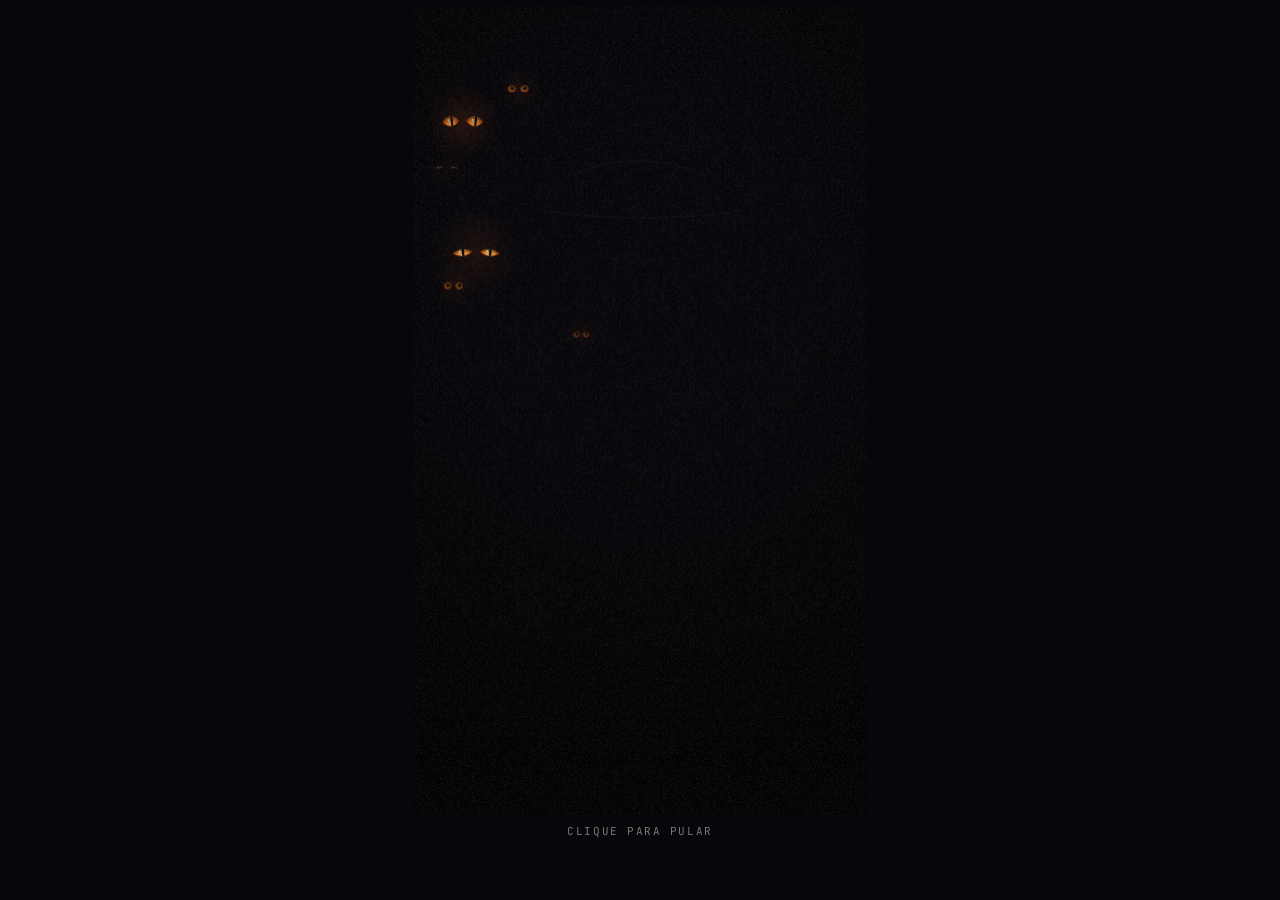
==== convite-halloween-pronto-pra-arrastar/index.html @ 092eeaee "Adiciona convite da Festa de Halloween (HTML animado + PNG para WhatsApp) Olho de monstro que segue " ====
<!doctype html>
<html lang="pt-BR">
<head>
<meta charset="utf-8">
<meta name="viewport" content="width=device-width, initial-scale=1, viewport-fit=cover">
<title>Festa de Halloween · Colégio Politécnico</title>
<meta name="description" content="Quinta-feira, 29/10, às 14h, no Anfiteatro do Colégio Politécnico. Venha fantasiado e leve um alimento para compartilhar.">
<meta property="og:title" content="Festa de Halloween · Colégio Politécnico">
<meta property="og:description" content="Quinta, 29/10, 14h · Anfiteatro. Venha fantasiado e leve um alimento para compartilhar.">
<meta name="theme-color" content="#07060a">
<style>
@font-face{font-family:"Big Shoulders Display";src:url([data-uri]) format("woff2");font-weight:100 900;font-display:block}
@font-face{font-family:"Instrument Serif";src:url([data-uri]) format("woff2");font-style:normal;font-weight:400;font-display:block}
@font-face{font-family:"Instrument Serif";src:url([data-uri]) format("woff2");font-style:italic;font-weight:400;font-display:block}
@font-face{font-family:"JetBrains Mono";src:url([data-uri]) format("woff2");font-weight:100 800;font-display:block}
:root{--ink:#07060a;--bone:#efe8d8;--ember:#ff6a1a}
*{box-sizing:border-box}
html,body{margin:0;height:100%;background:var(--ink);color:var(--bone);overflow:hidden}
body{height:100vh;height:100dvh;display:flex;flex-direction:column;align-items:center;justify-content:center;gap:12px;font-family:"JetBrains Mono",ui-monospace,monospace;-webkit-tap-highlight-color:transparent;-webkit-user-select:none;user-select:none}
#poster{display:block;touch-action:none;cursor:crosshair;background:var(--ink)}
.dock{display:flex;flex-direction:column;align-items:center;gap:10px;min-height:68px}
.hint{font:400 11px/1 "JetBrains Mono",monospace;letter-spacing:.14em;text-transform:uppercase;color:rgba(239,232,216,.5);opacity:0;transition:opacity 1.2s ease}
.hint.on{opacity:1}
.bar{display:flex;gap:8px;opacity:0;transform:translateY(6px);transition:opacity .9s ease,transform .9s ease;pointer-events:none}
.bar.on{opacity:1;transform:none;pointer-events:auto}
.bar button{appearance:none;margin:0;font:500 11px/1 "JetBrains Mono",monospace;letter-spacing:.16em;text-transform:uppercase;color:var(--bone);background:rgba(239,232,216,.03);border:1px solid rgba(239,232,216,.24);padding:12px 15px;border-radius:2px;cursor:pointer;transition:border-color .2s,background .2s,color .2s}
.bar button:hover{border-color:var(--ember);color:#fff}
.bar button.primary{background:var(--ember);border-color:var(--ember);color:#160702}
.bar button.primary:hover{background:#ff7d36;color:#160702}
.bar button[hidden]{display:none}
.bar button:disabled{opacity:.55;cursor:progress}
.toast{position:fixed;left:50%;top:14px;transform:translate(-50%,-8px);font:500 11px/1.2 "JetBrains Mono",monospace;letter-spacing:.12em;text-transform:uppercase;color:var(--bone);background:rgba(10,8,12,.88);border:1px solid rgba(239,232,216,.18);padding:10px 14px;border-radius:2px;opacity:0;transition:opacity .3s ease,transform .3s ease;pointer-events:none;white-space:nowrap}
.toast.on{opacity:1;transform:translate(-50%,0)}
</style>
</head>
<body>
<canvas id="poster" role="img" aria-label="Convite: Festa de Halloween do Colégio Politécnico, Ensino Médio. Quinta-feira, 29 de outubro, às 14h, no Anfiteatro do Colégio Politécnico. Lanche coletivo: cada participante deve levar um alimento para compartilhar. Fantasias: participe fantasiado, as melhores serão premiadas. Para o corpo docente, a direção e os estudantes do Ensino Médio."></canvas>
<div class="dock">
  <div class="hint" id="hint"></div>
  <div class="bar" id="bar">
    <button class="primary" id="share" hidden>Enviar no WhatsApp</button>
    <button id="save">Baixar PNG</button>
  </div>
</div>
<div class="toast" id="toast"></div>
<script>
(() => {
'use strict';

/* ---------- constantes ---------- */
const W = 1080, H = 1920, TAU = Math.PI * 2;
const INK = '#07060a', BONE = '#efe8d8', EMBER = '#ff6a1a';
const FD = '"Big Shoulders Display", Impact, sans-serif';
const FS = '"Instrument Serif", Georgia, serif';
const FM = '"JetBrains Mono", ui-monospace, monospace';
const FILE = 'convite-halloween-politecnico.png';
const SHARE_TEXT = 'Festa de Halloween · quinta, 29/10, às 14h, no Anfiteatro do Colégio Politécnico. Venha fantasiado e leve um alimento para compartilhar!';
const REDUCED = matchMedia('(prefers-reduced-motion: reduce)').matches;
const INTRO = 5.0;
const TOUCH = matchMedia('(pointer: coarse)').matches;

const clamp = (v, a, b) => Math.max(a, Math.min(b, v));
const lerp = (a, b, t) => a + (b - a) * t;
const span = (t, a, b) => clamp((t - a) / (b - a), 0, 1);
const ease = t => 1 - Math.pow(1 - clamp(t, 0, 1), 3);
const easeIO = t => { t = clamp(t, 0, 1); return t < .5 ? 4 * t * t * t : 1 - Math.pow(-2 * t + 2, 3) / 2; };
const bump = (t, a, b) => { const p = span(t, a, b); return Math.sin(p * Math.PI); };
const rng = seed => () => { seed |= 0; seed = seed + 0x6D2B79F5 | 0; let t = Math.imul(seed ^ seed >>> 15, 1 | seed); t = t + Math.imul(t ^ t >>> 7, 61 | t) ^ t; return ((t ^ t >>> 14) >>> 0) / 4294967296; };
const layer = (w, h) => { const c = document.createElement('canvas'); c.width = Math.max(1, Math.round(w)); c.height = Math.max(1, Math.round(h)); return c; };
const bone = a => `rgba(239,232,216,${a})`;

/* texto com espaçamento entre letras (canvas não tem tracking em todo navegador) */
function spaced(x, str, px, py, track, align = 'left') {
  x.textAlign = 'left';
  const ch = [...str], ws = ch.map(c => x.measureText(c).width);
  const total = ws.reduce((a, b) => a + b, 0) + track * (ch.length - 1);
  let cx = align === 'center' ? px - total / 2 : align === 'right' ? px - total : px;
  ch.forEach((c, i) => { x.fillText(c, cx, py); cx += ws[i] + track; });
  return total;
}

/* ---------- layout (depende das métricas das fontes) ---------- */
let L;
function makeLayout() {
  const m = layer(4, 4).getContext('2d');
  const M = 72, CW = W - M * 2;
  const capOf = (font, s = 'H') => { m.font = font; return m.measureText(s).actualBoundingBoxAscent; };

  m.font = `900 100px ${FD}`;
  const tm = m.measureText('HALLOWEEN');
  const TS = 100 * CW / (tm.actualBoundingBoxLeft + tm.actualBoundingBoxRight);
  m.font = `900 ${TS}px ${FD}`;
  const t2 = m.measureText('HALLOWEEN');
  const titleX = W / 2 - (t2.actualBoundingBoxRight - t2.actualBoundingBoxLeft) / 2;
  const titleCap = t2.actualBoundingBoxAscent;
  const VS = 150, valCap = capOf(`900 ${VS}px ${FD}`, '2914');

  const Y = {};
  Y.festa = capOf(`italic 78px ${FS}`, 'F');
  Y.title = Y.festa + 34 + titleCap;
  Y.tag = Y.title + 84;
  Y.rule1 = Y.tag + 50;
  Y.dLabel = Y.rule1 + 50;
  Y.dValue = Y.dLabel + 28 + valCap;
  Y.rule2 = Y.dValue + 38;
  Y.local = Y.rule2 + 60;
  Y.rule3 = Y.local + 36;
  Y.nLabel = Y.rule3 + 54;
  Y.n1 = Y.nLabel + 54;
  Y.n2 = Y.n1 + 46;
  Y.rule4 = Y.n2 + 38;
  Y.foot = Y.rule4 + 60;
  const off = H - 104 - (Y.foot + 10);
  for (const k in Y) Y[k] += off;
  Y.top = 124; Y.topRule = 152;

  const z0 = Y.topRule + 24, z1 = Y.festa - 54 - 30;
  const cx = W / 2, cy = Math.round((z0 + z1) / 2);
  const R = Math.min((z1 - z0) / 2 - 48, 400);
  const ew = R * 0.92, eh = ew * 0.48, ri = eh * 0.95;
  L = { M, CW, TS, titleX, VS, Y, z0, z1, eye: { cx, cy, R, ew, eh, ri, mx: ew * 0.42, my: eh * 0.22 } };
}

/* ---------- olhinhos no escuro ---------- */
// x, deslocamento vertical a partir do centro do olho grande, tamanho, tipo, brilho
const EYE_SPOTS = [
  [118, -211, 21, 'slit', .9], [250, -289, 12, 'round', .5], [80, -101, 13, 'narrow', .55],
  [150, 101, 24, 'slit', .95], [96, 179, 11, 'round', .4], [60, -261, 8, 'round', .3],
  [940, -181, 20, 'round', .8], [1010, -81, 10, 'slit', .45], [930, 114, 25, 'slit', .95],
  [1000, 229, 11, 'narrow', .45], [790, 279, 15, 'round', .6], [700, -297, 9, 'narrow', .35],
  [400, 295, 9, 'round', .3]
];
let EYES = [];
function makeEyes() {
  const r = rng(29);
  EYES = EYE_SPOTS.map(([x, dy, s, kind, b], i) => ({
    x, y: L.eye.cy + dy, s, kind, b,
    st: { base: 0, open: 0, lx: 0, ly: 0, blinkAt: 0, blinkStart: -1e9, shyUntil: 0, delay: .35 + r() * 1.7, phase: r() * TAU }
  }));
}

/* ---------- texturas ---------- */
function makeIris(ri, sc) {
  const S = Math.ceil(ri * 2 * sc) + 2, c = layer(S, S), x = c.getContext('2d');
  const r = rng(1029);
  x.scale(sc, sc); x.translate(ri + 1 / sc, ri + 1 / sc);
  let g = x.createRadialGradient(0, 0, 0, 0, 0, ri);
  [[0, '#fff4c8'], [.1, '#ffe27e'], [.28, '#ffae30'], [.5, '#ff7615'], [.7, '#dc4b07'], [.85, '#7c1e02'], [.94, '#2d0900'], [1, '#130300']]
    .forEach(([o, col]) => g.addColorStop(o, col));
  x.fillStyle = g; x.beginPath(); x.arc(0, 0, ri, 0, TAU); x.fill();
  x.save(); x.beginPath(); x.arc(0, 0, ri, 0, TAU); x.clip();
  x.lineCap = 'round';
  for (let i = 0; i < 1500; i++) {
    const a = r() * TAU, r0 = ri * (.05 + r() * .3), r1 = ri * (.5 + r() * .48);
    const bend = (r() - .5) * .2, mid = (r0 + r1) / 2, light = r() < .55;
    x.strokeStyle = light
      ? `rgba(255,${190 + (r() * 60 | 0)},${100 + (r() * 100 | 0)},${.04 + r() * .17})`
      : `rgba(${60 + (r() * 50 | 0)},${8 + (r() * 20 | 0)},0,${.06 + r() * .24})`;
    x.lineWidth = (.35 + r() * (light ? 1.1 : 1.7)) * ri / 150;
    x.beginPath();
    x.moveTo(Math.cos(a) * r0, Math.sin(a) * r0);
    x.quadraticCurveTo(Math.cos(a + bend) * mid, Math.sin(a + bend) * mid, Math.cos(a + bend * .4) * r1, Math.sin(a + bend * .4) * r1);
    x.stroke();
  }
  for (let i = 0; i < 80; i++) {
    const a = r() * TAU, rr = ri * (.46 + r() * .42);
    x.save(); x.translate(Math.cos(a) * rr, Math.sin(a) * rr); x.rotate(a);
    x.fillStyle = `rgba(48,8,0,${.12 + r() * .24})`;
    x.beginPath(); x.ellipse(0, 0, ri * (.02 + r() * .05), ri * (.007 + r() * .016), 0, 0, TAU); x.fill();
    x.restore();
  }
  x.beginPath();
  for (let i = 0; i <= 200; i++) {
    const a = i / 200 * TAU, rr = ri * (.4 + .035 * Math.sin(a * 9 + 1.3) + .018 * Math.sin(a * 23 + .4));
    i ? x.lineTo(Math.cos(a) * rr, Math.sin(a) * rr) : x.moveTo(Math.cos(a) * rr, Math.sin(a) * rr);
  }
  x.closePath(); x.strokeStyle = 'rgba(255,228,160,.36)'; x.lineWidth = ri * .012; x.stroke();
  x.globalCompositeOperation = 'lighter';
  g = x.createRadialGradient(0, 0, 0, 0, 0, ri * .5);
  g.addColorStop(0, 'rgba(255,205,100,.34)'); g.addColorStop(1, 'rgba(255,140,40,0)');
  x.fillStyle = g; x.fillRect(-ri, -ri, ri * 2, ri * 2);
  g = x.createRadialGradient(0, ri * .62, 0, 0, ri * .62, ri * .62);
  g.addColorStop(0, 'rgba(255,186,80,.26)'); g.addColorStop(1, 'rgba(255,140,40,0)');
  x.fillStyle = g; x.fillRect(-ri, -ri, ri * 2, ri * 2);
  x.globalCompositeOperation = 'source-over';
  g = x.createRadialGradient(0, 0, ri * .78, 0, 0, ri);
  g.addColorStop(0, 'rgba(10,2,0,0)'); g.addColorStop(.7, 'rgba(10,2,0,.5)'); g.addColorStop(1, 'rgba(5,1,0,.96)');
  x.fillStyle = g; x.fillRect(-ri, -ri, ri * 2, ri * 2);
  x.restore();
  return c;
}

function makeSclera(ew, eh, sc) {
  const w = ew * 2, h = eh * 2.4, c = layer(w * sc, h * sc), x = c.getContext('2d');
  const r = rng(31);
  x.scale(sc, sc);
  const cx = ew, cy = h / 2;
  x.save(); x.translate(cx, cy); x.scale(1, .55);
  const g = x.createRadialGradient(0, 0, 0, 0, 0, ew);
  g.addColorStop(0, '#7e2709'); g.addColorStop(.42, '#4c1305'); g.addColorStop(.78, '#1f0703'); g.addColorStop(1, '#0a0202');
  x.fillStyle = g; x.fillRect(-ew, -h, w, h * 2);
  x.restore();
  x.lineCap = 'round';
  const vein = (px, py, ang, wd, steps) => {
    for (let s = 0; s < steps && wd > .25; s++) {
      const len = ew * .028 * (.6 + r());
      const nx = px + Math.cos(ang) * len, ny = py + Math.sin(ang) * len;
      x.lineWidth = wd; x.beginPath(); x.moveTo(px, py); x.lineTo(nx, ny); x.stroke();
      px = nx; py = ny; ang += (r() - .5) * .7; wd *= .93;
      if (r() < .1) vein(px, py, ang + (r() < .5 ? -.7 : .7), wd * .7, steps * .5 | 0);
    }
  };
  for (let i = 0; i < 26; i++) {
    const side = i % 2 ? 1 : -1;
    x.strokeStyle = `rgba(${150 + (r() * 70 | 0)},${18 + (r() * 24 | 0)},8,${.22 + r() * .3})`;
    vein(cx + side * ew * (.97 - r() * .12), cy + (r() - .5) * eh * 1.1, (side > 0 ? Math.PI : 0) + (r() - .5) * .9, (1.2 + r() * 1.3) * ew / 260, 14 + (r() * 18 | 0));
  }
  return c;
}

function makeGrain(amp = 14) {
  const S = 256, c = layer(S, S), x = c.getContext('2d'), img = x.createImageData(S, S), d = img.data;
  const r = rng(77);
  for (let i = 0; i < d.length; i += 4) {
    const v = r(), on = v > .5 ? 255 : 0;
    d[i] = d[i + 1] = d[i + 2] = on; d[i + 3] = (Math.abs(v - .5) * 2) * amp | 0;
  }
  x.putImageData(img, 0, 0);
  return c;
}

/* ---------- camadas estáticas: diagrama técnico e tipografia ---------- */
function drawRegMark(x, px, py) {
  x.beginPath(); x.arc(px, py, 9, 0, TAU);
  x.moveTo(px - 16, py); x.lineTo(px + 16, py); x.moveTo(px, py - 16); x.lineTo(px, py + 16);
  x.stroke();
}

function annotation(x, ang, dir, text, below) {
  const { cx, cy, R } = L.eye;
  const p0 = [cx + Math.cos(ang) * (R + 30), cy + Math.sin(ang) * (R + 30)];
  const p1 = [p0[0] + dir * 34, p0[1] + (below ? 34 : -34)];
  const end = dir > 0 ? W - L.M : L.M;
  x.strokeStyle = bone(.34); x.lineWidth = 1.2;
  x.beginPath(); x.moveTo(p0[0], p0[1]); x.lineTo(p1[0], p1[1]); x.lineTo(end, p1[1]); x.stroke();
  x.fillStyle = EMBER; x.beginPath(); x.arc(p0[0], p0[1], 3.5, 0, TAU); x.fill();
  x.fillStyle = bone(.6); x.font = `500 17px ${FM}`;
  spaced(x, text, end, p1[1] + (below ? 30 : -14), 2.6, dir > 0 ? 'right' : 'left');
}

function drawDiagram(x) {
  const { cx, cy, R } = L.eye, M = L.M;
  x.save();
  x.lineCap = 'butt';
  x.strokeStyle = bone(.3); x.lineWidth = 1.3;
  x.beginPath(); x.arc(cx, cy, R, 0, TAU); x.stroke();
  for (let d = 0; d < 360; d += 2) {
    const a = d * Math.PI / 180, major = d % 30 === 0, mid = d % 10 === 0;
    const r0 = R + 6, r1 = R + (major ? 24 : mid ? 15 : 10);
    x.strokeStyle = bone(major ? .62 : mid ? .38 : .2);
    x.beginPath(); x.moveTo(cx + Math.cos(a) * r0, cy + Math.sin(a) * r0); x.lineTo(cx + Math.cos(a) * r1, cy + Math.sin(a) * r1); x.stroke();
  }
  // mira horizontal com régua
  x.strokeStyle = bone(.22); x.lineWidth = 1.2;
  x.beginPath();
  x.moveTo(M, cy); x.lineTo(cx - R - 40, cy);
  x.moveTo(cx + R + 40, cy); x.lineTo(W - M, cy);
  x.stroke();
  x.strokeStyle = bone(.16);
  x.beginPath();
  for (let px = M; px <= cx - R - 44; px += 16) { x.moveTo(px, cy - 4); x.lineTo(px, cy + 4); }
  for (let px = W - M; px >= cx + R + 44; px -= 16) { x.moveTo(px, cy - 4); x.lineTo(px, cy + 4); }
  x.stroke();
  x.strokeStyle = bone(.45);
  x.beginPath(); x.moveTo(M, cy - 11); x.lineTo(M, cy + 11); x.moveTo(W - M, cy - 11); x.lineTo(W - M, cy + 11); x.stroke();
  annotation(x, -50 * Math.PI / 180, 1, 'ALVO: SUA FANTASIA', false);
  annotation(x, 140 * Math.PI / 180, -1, 'FIG. 01 — O OBSERVADOR', true);
  // marcas de registro
  x.strokeStyle = bone(.28); x.lineWidth = 1;
  drawRegMark(x, 40, 40); drawRegMark(x, W - 40, 40); drawRegMark(x, 40, H - 40); drawRegMark(x, W - 40, H - 40);
  x.restore();
}

function rule(x, y) { x.fillStyle = bone(.22); x.fillRect(L.M, y, L.CW, 1.3); }

const GROUPS = [
  { t0: 2.9, draw(x) {
    x.font = `500 26px ${FM}`; x.fillStyle = bone(.84);
    spaced(x, 'COLÉGIO POLITÉCNICO', L.M, L.Y.top, 4.6);
    spaced(x, 'ENSINO MÉDIO', W - L.M, L.Y.top, 4.6, 'right');
    rule(x, L.Y.topRule);
    x.fillStyle = EMBER; x.fillRect(L.M, L.Y.topRule - 3, 40, 3); x.fillRect(W - L.M - 40, L.Y.topRule - 3, 40, 3);
  } },
  { t0: 3.05, draw(x) {
    x.font = `italic 78px ${FS}`; x.fillStyle = BONE; x.textAlign = 'center';
    x.fillText('Festa de', W / 2, L.Y.festa);
  } },
  { t0: 3.2, flicker: true, draw(x) {
    x.font = `900 ${L.TS}px ${FD}`; x.textAlign = 'left';
    const top = L.Y.title - L.TS * .72;
    const g = x.createLinearGradient(0, top, 0, L.Y.title);
    g.addColorStop(0, '#ffd9b4'); g.addColorStop(.32, '#f4ecdc'); g.addColorStop(1, '#d7cdb8');
    x.fillStyle = g; x.fillText('HALLOWEEN', L.titleX, L.Y.title);
  } },
  { t0: 3.55, draw(x) {
    x.font = `italic 48px ${FS}`; x.fillStyle = EMBER; x.textAlign = 'center';
    x.fillText('Estamos de olho na sua fantasia.', W / 2, L.Y.tag);
  } },
  { t0: 3.7, draw(x) {
    const Y = L.Y, colB = L.M + L.CW / 2 + 36;
    rule(x, Y.rule1);
    x.font = `500 22px ${FM}`; x.fillStyle = EMBER;
    spaced(x, 'QUINTA-FEIRA', L.M, Y.dLabel, 3.6);
    spaced(x, 'HORÁRIO', colB, Y.dLabel, 3.6);
    x.font = `900 ${L.VS}px ${FD}`; x.fillStyle = BONE; x.textAlign = 'left';
    x.fillText('29/10', L.M - 4, Y.dValue);
    x.fillText('14H', colB - 4, Y.dValue);
    x.fillStyle = bone(.22); x.fillRect(L.M + L.CW / 2, Y.rule1 + 26, 1.3, Y.rule2 - Y.rule1 - 52);
  } },
  { t0: 3.85, draw(x) {
    const Y = L.Y;
    rule(x, Y.rule2);
    x.font = `500 22px ${FM}`; x.fillStyle = EMBER;
    spaced(x, 'LOCAL', L.M, Y.local, 3.6);
    x.font = `40px ${FS}`; x.fillStyle = BONE; x.textAlign = 'left';
    x.fillText('Anfiteatro do Colégio Politécnico', L.M + 150, Y.local);
  } },
  { t0: 4.0, draw(x) {
    const Y = L.Y, colB = L.M + L.CW / 2 + 36;
    rule(x, Y.rule3);
    x.font = `500 22px ${FM}`; x.fillStyle = EMBER;
    spaced(x, 'LANCHE COLETIVO', L.M, Y.nLabel, 3.6);
    spaced(x, 'FANTASIAS', colB, Y.nLabel, 3.6);
    x.font = `36px ${FS}`; x.fillStyle = bone(.9); x.textAlign = 'left';
    x.fillText('Cada participante deve levar', L.M, Y.n1);
    x.fillText('um alimento para compartilhar.', L.M, Y.n2);
    x.fillText('Participe fantasiado.', colB, Y.n1);
    x.fillText('As melhores serão premiadas.', colB, Y.n2);
    x.fillStyle = bone(.22); x.fillRect(L.M + L.CW / 2, Y.rule3 + 26, 1.3, Y.rule4 - Y.rule3 - 52);
  } },
  { t0: 4.15, draw(x) {
    rule(x, L.Y.rule4);
    const txt = 'Para o corpo docente, a direção e os estudantes do Ensino Médio.';
    let fs = 34; x.font = `italic ${fs}px ${FS}`;
    const w = x.measureText(txt).width; if (w > L.CW) { fs *= L.CW / w; x.font = `italic ${fs}px ${FS}`; }
    x.fillStyle = bone(.72); x.textAlign = 'center';
    x.fillText(txt, W / 2, L.Y.foot);
  } }
];

/* ---------- desenho dinâmico ---------- */
function almond(x, cx, cy, ew, up, lo) {
  const k = 4 / 3;
  x.moveTo(cx - ew, cy);
  x.bezierCurveTo(cx - ew * .5, cy - up * k, cx + ew * .42, cy - up * k * 1.02, cx + ew, cy);
  x.bezierCurveTo(cx + ew * .5, cy + lo * k, cx - ew * .42, cy + lo * k, cx - ew, cy);
}
function upperLid(x, cx, cy, ew, up) {
  const k = 4 / 3;
  x.moveTo(cx - ew, cy);
  x.bezierCurveTo(cx - ew * .5, cy - up * k, cx + ew * .42, cy - up * k * 1.02, cx + ew, cy);
}
function lowerLid(x, cx, cy, ew, lo) {
  const k = 4 / 3;
  x.moveTo(cx + ew, cy);
  x.bezierCurveTo(cx + ew * .5, cy + lo * k, cx - ew * .42, cy + lo * k, cx - ew, cy);
}
function slit(x, w, h) {
  x.beginPath();
  x.moveTo(0, -h);
  x.bezierCurveTo(w * 1.33, -h * .45, w * 1.33, h * .45, 0, h);
  x.bezierCurveTo(-w * 1.33, h * .45, -w * 1.33, -h * .45, 0, -h);
}

function drawHalo(x, a) {
  if (a <= 0) return;
  const { cx, cy } = L.eye;
  const g = x.createRadialGradient(cx, cy, 0, cx, cy, 900);
  g.addColorStop(0, `rgba(74,24,10,${.6 * a})`); g.addColorStop(.36, `rgba(34,12,12,${.36 * a})`); g.addColorStop(1, 'rgba(7,6,10,0)');
  x.fillStyle = g; x.fillRect(0, 0, W, H);
}

function drawVignette(x) {
  const cy = L.eye.cy;
  const g = x.createRadialGradient(W / 2, cy + 160, 380, W / 2, cy + 160, 1250);
  g.addColorStop(0, 'rgba(0,0,0,0)'); g.addColorStop(1, 'rgba(0,0,0,.6)');
  x.fillStyle = g; x.fillRect(0, 0, W, H);
}

function drawRings(x, a, dash, sweep) {
  if (a <= 0) return;
  const { cx, cy, R } = L.eye;
  x.save();
  if (x.createConicGradient) {
    const trail = 1.1, g = x.createConicGradient(sweep - trail, cx, cy);
    g.addColorStop(0, 'rgba(255,106,26,0)');
    g.addColorStop(trail / TAU, `rgba(255,106,26,${.3 * a})`);
    g.addColorStop(trail / TAU + .002, 'rgba(255,106,26,0)');
    g.addColorStop(1, 'rgba(255,106,26,0)');
    x.fillStyle = g;
    x.beginPath(); x.arc(cx, cy, R + 28, 0, TAU); x.arc(cx, cy, R + 3, 0, TAU, true); x.fill();
  }
  x.translate(cx, cy); x.rotate(dash);
  x.strokeStyle = bone(.3 * a); x.lineWidth = 1.2; x.setLineDash([2, 9]);
  x.beginPath(); x.arc(0, 0, R + 36, 0, TAU); x.stroke();
  x.setLineDash([]);
  x.fillStyle = `rgba(255,106,26,${.9 * a})`;
  x.beginPath(); x.moveTo(R + 36, -6); x.lineTo(R + 46, 0); x.lineTo(R + 36, 6); x.closePath(); x.fill();
  x.restore();
}

function drawSmallEye(x, px, py, s, kind, b, open, lx, ly, side) {
  const hh = s * (kind === 'round' ? .86 : kind === 'slit' ? .56 : .32) * open;
  if (hh < .4) return;
  const tilt = kind === 'narrow' ? side * .24 : kind === 'slit' ? side * .1 : 0;
  x.save(); x.translate(px, py); x.rotate(tilt);
  x.beginPath();
  if (kind === 'round') x.ellipse(0, 0, s * .86, hh, 0, 0, TAU);
  else { x.moveTo(-s, 0); x.quadraticCurveTo(0, -hh * 2, s, 0); x.quadraticCurveTo(0, hh * 2, -s, 0); }
  const g = x.createRadialGradient(0, 0, 0, 0, 0, s);
  g.addColorStop(0, `rgba(255,228,140,${b})`); g.addColorStop(.55, `rgba(255,128,32,${b})`); g.addColorStop(1, `rgba(150,36,0,${b})`);
  x.fillStyle = g; x.fill();
  x.clip();
  const ox = lx * s * .32, oy = ly * s * .14;
  x.fillStyle = 'rgba(8,2,0,.92)';
  x.beginPath();
  if (kind === 'round') x.arc(ox, oy, s * .34, 0, TAU);
  else x.ellipse(ox, oy, s * (kind === 'slit' ? .13 : .1), s * .9, 0, 0, TAU);
  x.fill();
  const sh = x.createLinearGradient(0, -hh, 0, hh * .5);
  sh.addColorStop(0, 'rgba(0,0,0,.55)'); sh.addColorStop(1, 'rgba(0,0,0,0)');
  x.fillStyle = sh; x.fillRect(-s, -hh, s * 2, hh * 1.5);
  x.fillStyle = `rgba(255,246,228,${.85 * b})`;
  x.beginPath(); x.arc(-s * .28 + ox * .3, -hh * .28, Math.max(.8, s * .09), 0, TAU); x.fill();
  x.restore();
}

function drawPair(x, e, st) {
  const { x: px, y: py, s, kind, b } = e, open = st.open;
  if (open < .02) return;
  const gap = s * (kind === 'round' ? 1.25 : 1.35);
  x.save();
  x.globalCompositeOperation = 'lighter';
  const R = s * 4.4, g = x.createRadialGradient(px, py, 0, px, py, R);
  g.addColorStop(0, `rgba(255,110,30,${.15 * b * open})`); g.addColorStop(1, 'rgba(255,90,20,0)');
  x.fillStyle = g; x.fillRect(px - R, py - R, R * 2, R * 2);
  x.restore();
  drawSmallEye(x, px - gap, py, s, kind, b, open, st.lx, st.ly, -1);
  drawSmallEye(x, px + gap, py, s, kind, b, open, st.lx, st.ly, 1);
}

function drawBigEye(x, kit, S) {
  const { cx, cy, ew, eh, ri, mx, my } = L.eye;
  const o = clamp(S.open, 0, 1), glow = S.glow;
  // brilho que vaza do olho
  if (glow > .001) {
    x.save(); x.globalCompositeOperation = 'lighter';
    x.translate(cx, cy); x.scale(1, .62);
    const g = x.createRadialGradient(0, 0, 0, 0, 0, ew * 2.2);
    g.addColorStop(0, `rgba(255,104,26,${.32 * glow})`); g.addColorStop(.33, `rgba(255,80,16,${.12 * glow})`); g.addColorStop(1, 'rgba(255,60,10,0)');
    x.fillStyle = g; x.fillRect(-ew * 2.2, -ew * 2.2, ew * 4.4, ew * 4.4);
    x.restore();
  }
  // dobras da pele, iluminadas pelo olho
  x.save(); x.lineCap = 'round';
  const fold = (ext, h, dy, a, w) => {
    const g = x.createLinearGradient(cx - ew * ext, 0, cx + ew * ext, 0);
    g.addColorStop(0, 'rgba(255,130,50,0)'); g.addColorStop(.5, `rgba(255,130,50,${a})`); g.addColorStop(1, 'rgba(255,130,50,0)');
    x.strokeStyle = g; x.lineWidth = w;
    x.beginPath(); upperLid(x, cx, cy + dy, ew * ext, h); x.stroke();
  };
  const openUp = lerp(eh * .55, eh, o);
  fold(1.14, openUp * 1.28 + 30, -eh * .04, .26 * (.4 + .6 * glow), 2.2);
  fold(1.22, openUp * 1.5 + 62, -eh * .08, .12 * (.4 + .6 * glow), 1.6);
  {
    const g = x.createLinearGradient(cx - ew, 0, cx + ew, 0);
    g.addColorStop(0, 'rgba(255,130,50,0)'); g.addColorStop(.5, `rgba(255,130,50,${.15 * (.4 + .6 * glow)})`); g.addColorStop(1, 'rgba(255,130,50,0)');
    x.strokeStyle = g; x.lineWidth = 1.6;
    x.beginPath(); lowerLid(x, cx, cy + eh * .04, ew * 1.04, eh * .8 + 26); x.stroke();
  }
  x.restore();

  const up = lerp(-.16 * eh, eh, o), lo = lerp(.16 * eh, eh * .8, o);
  if (o < .03) {
    x.strokeStyle = `rgba(255,130,50,${.35 * glow + .1})`; x.lineWidth = 2;
    x.beginPath(); lowerLid(x, cx, cy, ew, lo); x.stroke();
    return;
  }
  x.save();
  x.beginPath(); almond(x, cx, cy, ew, up, lo); x.clip();
  x.drawImage(kit.sclera, cx - ew, cy - eh * 1.2, ew * 2, eh * 2.4);
  const ix = cx + S.lx * mx, iy = cy + S.ly * my;
  x.save();
  x.translate(ix, iy); x.scale(1 - .1 * Math.abs(S.lx), 1 - .05 * Math.abs(S.ly));
  x.drawImage(kit.iris, -ri - 1, -ri - 1, ri * 2 + 2, ri * 2 + 2);
  const pw = ri * S.pupil, ph = ri * .9;
  [[2.1, .1], [1.65, .14], [1.3, .22]].forEach(([k, a]) => { x.fillStyle = `rgba(28,4,0,${a})`; slit(x, pw * k + ri * .01, ph * (1 + (k - 1) * .04)); x.fill(); });
  x.fillStyle = '#040101'; slit(x, pw, ph); x.fill();
  x.restore();
  // sombras das pálpebras
  let g = x.createLinearGradient(0, cy - up, 0, cy - up + eh * .75);
  g.addColorStop(0, 'rgba(0,0,0,.8)'); g.addColorStop(1, 'rgba(0,0,0,0)');
  x.fillStyle = g; x.fillRect(cx - ew, cy - eh * 1.2, ew * 2, eh * 2);
  g = x.createLinearGradient(0, cy + lo, 0, cy + lo - eh * .35);
  g.addColorStop(0, 'rgba(0,0,0,.5)'); g.addColorStop(1, 'rgba(0,0,0,0)');
  x.fillStyle = g; x.fillRect(cx - ew, cy, ew * 2, eh * 1.2);
  x.save(); x.translate(cx, cy); x.scale(1, eh / ew);
  g = x.createRadialGradient(0, 0, ew * .5, 0, 0, ew);
  g.addColorStop(0, 'rgba(0,0,0,0)'); g.addColorStop(1, 'rgba(0,0,0,.7)');
  x.fillStyle = g; x.fillRect(-ew, -ew, ew * 2, ew * 2);
  x.restore();
  // reflexos na córnea
  const hx = cx + S.lx * mx * .55 - ri * .34, hy = cy + S.ly * my * .55 - ri * .36;
  x.save(); x.globalCompositeOperation = 'lighter';
  x.translate(hx, hy); x.rotate(-.35);
  x.fillStyle = 'rgba(255,236,214,.16)';
  x.beginPath(); x.ellipse(0, 0, ri * .2, ri * .11, 0, 0, TAU); x.fill();
  x.restore();
  x.fillStyle = 'rgba(255,250,240,.9)';
  x.beginPath(); x.arc(hx + ri * .05, hy + ri * .02, ri * .045, 0, TAU); x.fill();
  x.fillStyle = 'rgba(255,250,240,.45)';
  x.beginPath(); x.arc(hx + ri * .5, hy + ri * .62, ri * .02, 0, TAU); x.fill();
  x.restore();
  // bordas das pálpebras
  x.save(); x.lineCap = 'round';
  x.strokeStyle = 'rgba(0,0,0,.9)'; x.lineWidth = eh * .07;
  x.beginPath(); upperLid(x, cx, cy, ew, up); x.stroke();
  x.strokeStyle = `rgba(255,150,70,${.2 * glow})`; x.lineWidth = 1.5;
  x.beginPath(); upperLid(x, cx, cy - eh * .045, ew * 1.01, up); x.stroke();
  x.strokeStyle = `rgba(255,196,128,${.4 * glow})`; x.lineWidth = 1.6;
  x.beginPath(); lowerLid(x, cx, cy - 1, ew * .99, lo); x.stroke();
  x.restore();
}

/* ---------- composição de um quadro ---------- */
function render(x, kit, S) {
  const sc = kit.sc, cw = x.canvas.width, ch = x.canvas.height;
  x.setTransform(1, 0, 0, 1, 0, 0);
  x.globalAlpha = 1; x.globalCompositeOperation = 'source-over';
  x.fillStyle = INK; x.fillRect(0, 0, cw, ch);
  x.setTransform(sc, 0, 0, sc, 0, 0);
  drawHalo(x, S.halo);
  EYES.forEach((e, i) => drawPair(x, e, S.small[i]));
  drawBigEye(x, kit, S.eye);
  drawVignette(x);
  drawRings(x, S.reveal, S.dash, S.sweep);

  if (S.reveal > 0) {
    x.save();
    if (S.reveal < 1) { x.beginPath(); x.arc(L.eye.cx, L.eye.cy, S.reveal * 1500, 0, TAU); x.clip(); }
    if (kit.diag) { x.setTransform(1, 0, 0, 1, 0, 0); x.drawImage(kit.diag, 0, 0); } else drawDiagram(x);
    x.restore();
  }

  x.setTransform(sc, 0, 0, sc, 0, 0);
  if (!S.groups) {
    if (kit.text) { x.setTransform(1, 0, 0, 1, 0, 0); x.drawImage(kit.text, 0, 0); }
    else GROUPS.forEach(gr => gr.draw(x));
  } else {
    GROUPS.forEach((gr, i) => {
      const s = S.groups[i]; if (s.a <= 0) return;
      x.save(); x.globalAlpha = s.a; x.translate(0, s.dy); gr.draw(x); x.restore();
    });
  }

  x.setTransform(1, 0, 0, 1, 0, 0);
  x.fillStyle = kit.grainPat; x.fillRect(0, 0, cw, ch);
}

function buildKit(sc, cache, target, grain = GRAIN) {
  const kit = { sc };
  kit.iris = makeIris(L.eye.ri, sc);
  kit.sclera = makeSclera(L.eye.ew, L.eye.eh, sc);
  kit.grainPat = target.createPattern(grain, 'repeat');
  if (cache) {
    kit.diag = layer(W * sc, H * sc);
    const d = kit.diag.getContext('2d'); d.scale(sc, sc); drawDiagram(d);
    kit.text = layer(W * sc, H * sc);
    const t = kit.text.getContext('2d'); t.scale(sc, sc); GROUPS.forEach(g => g.draw(t));
  }
  return kit;
}

/* estado final, usado no PNG */
function stillState() {
  return {
    halo: 1, reveal: 1, dash: .12, sweep: -.95, groups: null,
    eye: { open: 1, lx: 0, ly: 0, pupil: .15, glow: 1 },
    small: EYES.map(e => ({ open: 1, lx: clamp((L.eye.cx - e.x) / 600, -1, 1) * .6, ly: clamp((L.eye.cy - e.y) / 600, -1, 1) * .5 }))
  };
}

/* ---------- ao vivo ---------- */
const cv = document.getElementById('poster');
const ctx = cv.getContext('2d');
let GRAIN, kit = null, T = REDUCED ? INTRO : 0, last = 0, introDone = false;
const live = {
  halo: 0, reveal: 0, dash: 0, sweep: -1.2, groups: GROUPS.map(() => ({ a: 0, dy: 0 })),
  eye: { open: 0, lx: -.55, ly: .35, pupil: .34, glow: 0 }, small: []
};
const eyeCtl = { tlx: 0, tly: 0, nextLook: 0, blinkAt: 0, blinkStart: -1e9, double: false, flash: 0, squint: 1 };
const ptr = { x: W / 2, y: H / 2, at: -1e9 };

function fit() {
  const vv = window.visualViewport;
  const vw = vv ? vv.width : innerWidth, vh = vv ? vv.height : innerHeight;
  const s = Math.min(vw / W, (vh - 92) / H);
  const dw = Math.floor(W * s), dh = Math.floor(H * s);
  cv.style.width = dw + 'px'; cv.style.height = dh + 'px';
  const dpr = Math.min(window.devicePixelRatio || 1, 3);
  const sc = clamp(dw * dpr / W, .3, 1.5);
  if (!kit || Math.abs(kit.sc - sc) > .02) {
    cv.width = Math.round(W * sc); cv.height = Math.round(H * sc);
    kit = buildKit(sc, true, ctx);
  }
}

function introUpdate() {
  const t = T;
  EYES.forEach((e, i) => {
    const st = live.small[i];
    st.base = ease(span(t, e.st.delay, e.st.delay + .35)); st.open = st.base;
    st.lx = Math.sin(t * .6 + e.st.phase) * .4; st.ly = 0;
  });
  const E = live.eye;
  E.open = .3 * ease(span(t, 1.6, 2.0)) + .7 * ease(span(t, 2.3, 2.9));
  const look = ease(span(t, 2.75, 2.95));
  E.lx = lerp(-.55, 0, look); E.ly = lerp(.35, 0, look);
  E.pupil = lerp(.34, .15, ease(span(t, 2.6, 3.8)));
  E.glow = E.open * (1 + .7 * bump(t, 2.4, 3.5));
  live.halo = ease(span(t, 1.6, 3.2));
  live.reveal = easeIO(span(t, 2.6, 3.7));
  GROUPS.forEach((gr, i) => {
    const s = live.groups[i], p = span(t, gr.t0, gr.t0 + .8);
    s.a = ease(p); s.dy = (1 - ease(p)) * 22;
    if (gr.flicker && p > 0 && p < 1) {
      const k = Math.floor(t * 26), h = Math.sin(k * 12.9898) * 43758.5453;
      s.a = (h - Math.floor(h)) < .55 + p * .4 ? 1 : .12; s.dy = 0;
    }
  });
}

function finishIntro(now) {
  T = Math.max(T, INTRO); introDone = true;
  introUpdate();
  live.groups = null;
  EYES.forEach((e, i) => { live.small[i].base = 1; e.st.blinkAt = now + 800 + Math.random() * 6000; });
  eyeCtl.blinkAt = now + 2200; eyeCtl.nextLook = now + 1600;
  document.getElementById('hint').textContent = TOUCH ? 'arraste o dedo — ele segue você' : 'mova o mouse — ele segue você';
  document.getElementById('hint').classList.add('on');
  document.getElementById('bar').classList.add('on');
  setTimeout(() => document.getElementById('hint').classList.remove('on'), 7000);
  setTimeout(prepareShare, 1200);
}

function liveUpdate(dt, now) {
  const E = live.eye, C = eyeCtl, { cx, cy, R } = L.eye;
  const recent = now - ptr.at < 3500;
  // para onde olhar
  if (recent) {
    C.tlx = Math.tanh((ptr.x - cx) / 380); C.tly = Math.tanh((ptr.y - cy) / 380);
  } else if (now > C.nextLook) {
    if (Math.random() < .4) { C.tlx = 0; C.tly = 0; }
    else { C.tlx = (Math.random() * 2 - 1) * .85; C.tly = (Math.random() * 2 - 1) * .6; }
    C.nextLook = now + (REDUCED ? 3500 : 900) + Math.random() * 2200;
  }
  const kLook = 1 - Math.exp(-dt * 16);
  E.lx += (C.tlx - E.lx) * kLook; E.ly += (C.tly - E.ly) * kLook;
  // aperta o olho quando você chega perto
  const d = Math.hypot(ptr.x - cx, ptr.y - cy), near = recent && d < R * 1.05;
  C.squint += ((near ? .64 : 1) - C.squint) * (1 - Math.exp(-dt * 6));
  // piscar
  if (now > C.blinkAt) { C.blinkStart = now; C.double = Math.random() < .18; C.blinkAt = now + 2600 + Math.random() * 4200; }
  let b = blinkCurve((now - C.blinkStart) / 230);
  if (C.double) b = Math.max(b, blinkCurve((now - C.blinkStart - 300) / 230));
  E.open = C.squint * (1 - b);
  // pupila
  const pupilT = (near ? .08 : .15) + .025 * Math.sin(now / 1400);
  E.pupil += (pupilT - E.pupil) * (1 - Math.exp(-dt * 4));
  C.flash *= Math.exp(-dt * 3.2);
  E.glow = (1 + .07 * Math.sin(now / 900)) * (.55 + .45 * E.open) + C.flash;
  // olhinhos
  EYES.forEach((e, i) => {
    const st = live.small[i], es = e.st;
    const dd = Math.hypot(ptr.x - e.x, ptr.y - e.y);
    if (recent && dd < 140 + e.s * 3) es.shyUntil = now + 700 + Math.random() * 900;
    const target = now < es.shyUntil ? 0 : 1;
    st.base += (target - st.base) * (1 - Math.exp(-dt * (target < st.base ? 22 : 4)));
    if (now > es.blinkAt) { es.blinkStart = now; es.blinkAt = now + 1800 + Math.random() * 7000; }
    st.open = st.base * (1 - blinkCurve((now - es.blinkStart) / 190));
    let tx, ty;
    if (recent) { const dx = ptr.x - e.x, dy = ptr.y - e.y, n = Math.hypot(dx, dy) || 1; tx = dx / n * Math.min(1, n / 220); ty = dy / n * Math.min(1, n / 220); }
    else { tx = Math.sin(now / 2100 + es.phase) * .5; ty = Math.cos(now / 2700 + es.phase) * .3; }
    st.lx += (tx - st.lx) * (1 - Math.exp(-dt * 8)); st.ly += (ty - st.ly) * (1 - Math.exp(-dt * 8));
  });
}
function blinkCurve(p) {
  if (p < 0 || p > 1) return 0;
  return p < .38 ? easeIO(p / .38) : 1 - easeIO((p - .38) / .62);
}

function frame(now) {
  const dt = Math.min(.05, (now - (last || now)) / 1000); last = now;
  if (!introDone) { T += dt; if (T >= INTRO) finishIntro(now); else introUpdate(); }
  if (introDone) liveUpdate(dt, now);
  if (!REDUCED) { live.dash += dt * .05; live.sweep += dt * .55; }
  render(ctx, kit, live);
  requestAnimationFrame(frame);
}

/* ---------- interação ---------- */
function toPoster(e) {
  const r = cv.getBoundingClientRect();
  return { x: (e.clientX - r.left) / r.width * W, y: (e.clientY - r.top) / r.height * H };
}
window.addEventListener('pointermove', e => { const p = toPoster(e); ptr.x = p.x; ptr.y = p.y; ptr.at = performance.now(); }, { passive: true });
cv.addEventListener('pointerdown', e => {
  const now = performance.now(), p = toPoster(e);
  ptr.x = p.x; ptr.y = p.y; ptr.at = now;
  if (!introDone) { finishIntro(now); return; }
  live.eye.pupil = .04; eyeCtl.flash = .5;
  const { cx, cy, ew, eh } = L.eye;
  if (Math.abs(p.x - cx) < ew && Math.abs(p.y - cy) < eh) { eyeCtl.blinkStart = now; eyeCtl.double = false; }
});
document.documentElement.addEventListener('mouseleave', () => { ptr.at = -1e9; });
window.addEventListener('keydown', e => { if (!introDone && (e.key === ' ' || e.key === 'Enter' || e.key === 'Escape')) finishIntro(performance.now()); });

/* ---------- exportar / compartilhar ---------- */
let shareBlob = null;
function exportPNG(scale = 2) {
  const c = layer(W * scale, H * scale), x = c.getContext('2d');
  render(x, buildKit(scale, false, x, makeGrain(7)), stillState());
  return new Promise((res, rej) => c.toBlob(b => b ? res(b) : rej(new Error('toBlob')), 'image/png'));
}
async function prepareShare() {
  if (shareBlob) return shareBlob;
  try { shareBlob = await exportPNG(1.5); } catch (e) { shareBlob = await exportPNG(1); }
  return shareBlob;
}
const toastEl = document.getElementById('toast');
let toastTm;
function toast(msg, ms = 2600) {
  toastEl.textContent = msg; toastEl.classList.add('on');
  clearTimeout(toastTm); toastTm = setTimeout(() => toastEl.classList.remove('on'), ms);
}
function download(blob) {
  const a = document.createElement('a');
  a.href = URL.createObjectURL(blob); a.download = FILE;
  document.body.appendChild(a); a.click(); a.remove();
  setTimeout(() => URL.revokeObjectURL(a.href), 4000);
}
const shareBtn = document.getElementById('share'), saveBtn = document.getElementById('save');
try {
  if (navigator.canShare && navigator.canShare({ files: [new File(['x'], 'x.png', { type: 'image/png' })] })) {
    shareBtn.hidden = false; saveBtn.classList.remove('primary');
  } else saveBtn.classList.add('primary');
} catch (e) { saveBtn.classList.add('primary'); }

shareBtn.addEventListener('click', async () => {
  if (!shareBlob) { toast('Preparando a imagem…'); shareBtn.disabled = true; await prepareShare(); shareBtn.disabled = false; }
  const file = new File([shareBlob], FILE, { type: 'image/png' });
  try { await navigator.share({ files: [file], text: SHARE_TEXT }); }
  catch (e) { if (e && e.name !== 'AbortError') { download(shareBlob); toast('Imagem baixada'); } }
});
saveBtn.addEventListener('click', async () => {
  saveBtn.disabled = true; toast('Gerando imagem…');
  try { download(await prepareShare()); toast('Pronto! Veja seus downloads'); }
  catch (e) { toast('Não deu certo. Tente de novo.'); }
  saveBtn.disabled = false;
});

/* ---------- início ---------- */
async function boot() {
  try {
    await Promise.all([
      document.fonts.load(`900 100px ${FD}`), document.fonts.load(`italic 40px ${FS}`),
      document.fonts.load(`40px ${FS}`), document.fonts.load(`500 20px ${FM}`)
    ]);
  } catch (e) { /* segue com as fontes de reserva */ }
  makeLayout(); makeEyes();
  live.small = EYES.map(() => ({ base: 0, open: 0, lx: 0, ly: 0 }));
  GRAIN = makeGrain();
  fit();
  let rz; window.addEventListener('resize', () => { clearTimeout(rz); rz = setTimeout(fit, 150); });
  if (REDUCED) finishIntro(performance.now());
  else { const h = document.getElementById('hint'); h.textContent = TOUCH ? 'toque para pular' : 'clique para pular'; h.classList.add('on'); }
  window.__convite = { exportPNG, ready: true, seek: t => { T = t; } };
  requestAnimationFrame(frame);
}
boot();
})();
</script>
</body>
</html>
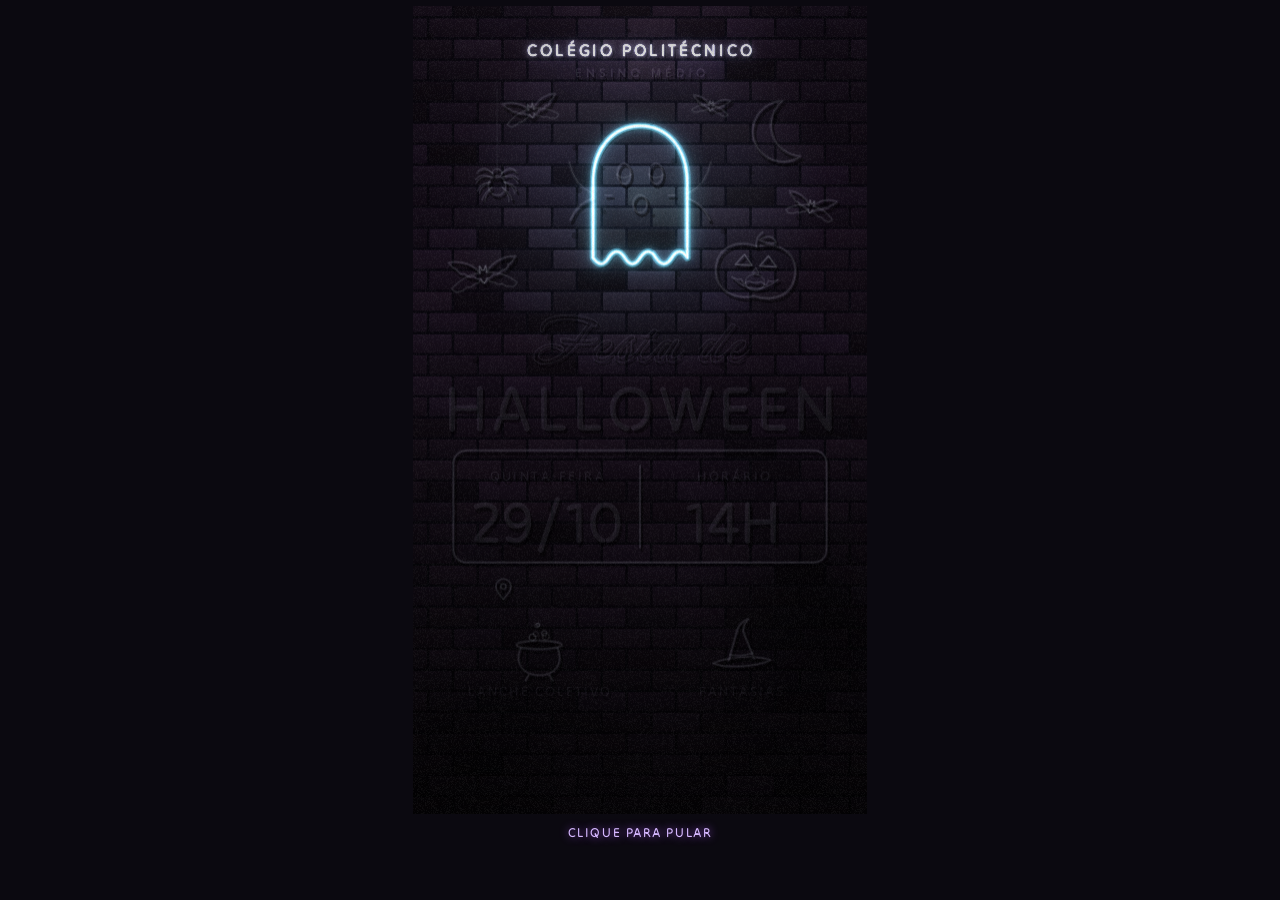
==== commit 51278e5b: "Troca o convite de Halloween para o tema de letreiros de neon Sai o olho de monstro; entra uma pared" ====
--- a/convite-halloween-pronto-pra-arrastar/index.html
+++ b/convite-halloween-pronto-pra-arrastar/index.html
@@ -7,29 +7,27 @@
 <meta name="description" content="Quinta-feira, 29/10, às 14h, no Anfiteatro do Colégio Politécnico. Venha fantasiado e leve um alimento para compartilhar.">
 <meta property="og:title" content="Festa de Halloween · Colégio Politécnico">
 <meta property="og:description" content="Quinta, 29/10, 14h · Anfiteatro. Venha fantasiado e leve um alimento para compartilhar.">
-<meta name="theme-color" content="#07060a">
+<meta name="theme-color" content="#0b0910">
 <style>
-@font-face{font-family:"Big Shoulders Display";src:url([data-uri]) format("woff2");font-weight:100 900;font-display:block}
-@font-face{font-family:"Instrument Serif";src:url([data-uri]) format("woff2");font-style:normal;font-weight:400;font-display:block}
-@font-face{font-family:"Instrument Serif";src:url([data-uri]) format("woff2");font-style:italic;font-weight:400;font-display:block}
-@font-face{font-family:"JetBrains Mono";src:url([data-uri]) format("woff2");font-weight:100 800;font-display:block}
-:root{--ink:#07060a;--bone:#efe8d8;--ember:#ff6a1a}
+@font-face{font-family:"Tilt Neon";src:url([data-uri]) format("woff2");font-weight:400;font-display:block}
+@font-face{font-family:"Neonderthaw";src:url([data-uri]) format("woff2");font-weight:400;font-display:block}
+@font-face{font-family:"Outfit";src:url([data-uri]) format("woff2");font-weight:100 900;font-display:block}
+:root{--ink:#0b0910;--bone:#f1ecff;--orange:#ff7a1a;--green:#6dff5a}
 *{box-sizing:border-box}
 html,body{margin:0;height:100%;background:var(--ink);color:var(--bone);overflow:hidden}
-body{height:100vh;height:100dvh;display:flex;flex-direction:column;align-items:center;justify-content:center;gap:12px;font-family:"JetBrains Mono",ui-monospace,monospace;-webkit-tap-highlight-color:transparent;-webkit-user-select:none;user-select:none}
-#poster{display:block;touch-action:none;cursor:crosshair;background:var(--ink)}
+body{height:100vh;height:100dvh;display:flex;flex-direction:column;align-items:center;justify-content:center;gap:12px;font-family:"Outfit",system-ui,sans-serif;-webkit-tap-highlight-color:transparent;-webkit-user-select:none;user-select:none}
+#poster{display:block;touch-action:none;cursor:pointer;background:var(--ink)}
 .dock{display:flex;flex-direction:column;align-items:center;gap:10px;min-height:68px}
-.hint{font:400 11px/1 "JetBrains Mono",monospace;letter-spacing:.14em;text-transform:uppercase;color:rgba(239,232,216,.5);opacity:0;transition:opacity 1.2s ease}
+.hint{font:400 13px/1 "Tilt Neon",sans-serif;letter-spacing:.12em;text-transform:uppercase;color:#d6b8ff;text-shadow:0 0 8px rgba(176,92,255,.8);opacity:0;transition:opacity 1.2s ease}
 .hint.on{opacity:1}
 .bar{display:flex;gap:8px;opacity:0;transform:translateY(6px);transition:opacity .9s ease,transform .9s ease;pointer-events:none}
 .bar.on{opacity:1;transform:none;pointer-events:auto}
-.bar button{appearance:none;margin:0;font:500 11px/1 "JetBrains Mono",monospace;letter-spacing:.16em;text-transform:uppercase;color:var(--bone);background:rgba(239,232,216,.03);border:1px solid rgba(239,232,216,.24);padding:12px 15px;border-radius:2px;cursor:pointer;transition:border-color .2s,background .2s,color .2s}
-.bar button:hover{border-color:var(--ember);color:#fff}
-.bar button.primary{background:var(--ember);border-color:var(--ember);color:#160702}
-.bar button.primary:hover{background:#ff7d36;color:#160702}
+.bar button{appearance:none;margin:0;font:400 13px/1 "Tilt Neon",sans-serif;letter-spacing:.12em;text-transform:uppercase;color:var(--bone);background:rgba(255,255,255,.04);border:1.5px solid rgba(241,236,255,.3);padding:12px 16px;border-radius:999px;cursor:pointer;transition:border-color .2s,box-shadow .2s,color .2s}
+.bar button:hover{border-color:var(--green);box-shadow:0 0 14px rgba(109,255,90,.45)}
+.bar button.primary{border-color:var(--green);color:#eaffe6;box-shadow:0 0 12px rgba(109,255,90,.5),inset 0 0 10px rgba(109,255,90,.25);text-shadow:0 0 6px rgba(109,255,90,.9)}
 .bar button[hidden]{display:none}
 .bar button:disabled{opacity:.55;cursor:progress}
-.toast{position:fixed;left:50%;top:14px;transform:translate(-50%,-8px);font:500 11px/1.2 "JetBrains Mono",monospace;letter-spacing:.12em;text-transform:uppercase;color:var(--bone);background:rgba(10,8,12,.88);border:1px solid rgba(239,232,216,.18);padding:10px 14px;border-radius:2px;opacity:0;transition:opacity .3s ease,transform .3s ease;pointer-events:none;white-space:nowrap}
+.toast{position:fixed;left:50%;top:14px;transform:translate(-50%,-8px);font:400 13px/1.2 "Tilt Neon",sans-serif;letter-spacing:.1em;text-transform:uppercase;color:var(--bone);background:rgba(14,11,20,.9);border:1px solid rgba(241,236,255,.2);padding:10px 16px;border-radius:999px;opacity:0;transition:opacity .3s ease,transform .3s ease;pointer-events:none;white-space:nowrap}
 .toast.on{opacity:1;transform:translate(-50%,0)}
 </style>
 </head>
@@ -47,30 +45,36 @@
 (() => {
 'use strict';
 
-/* ---------- constantes ---------- */
+/* ---------- base ---------- */
 const W = 1080, H = 1920, TAU = Math.PI * 2;
-const INK = '#07060a', BONE = '#efe8d8', EMBER = '#ff6a1a';
-const FD = '"Big Shoulders Display", Impact, sans-serif';
-const FS = '"Instrument Serif", Georgia, serif';
-const FM = '"JetBrains Mono", ui-monospace, monospace';
+const FN = '"Tilt Neon", "Trebuchet MS", sans-serif';
+const FSC = '"Neonderthaw", "Brush Script MT", cursive';
+const FB = '"Outfit", "Helvetica Neue", Arial, sans-serif';
 const FILE = 'convite-halloween-politecnico.png';
 const SHARE_TEXT = 'Festa de Halloween · quinta, 29/10, às 14h, no Anfiteatro do Colégio Politécnico. Venha fantasiado e leve um alimento para compartilhar!';
 const REDUCED = matchMedia('(prefers-reduced-motion: reduce)').matches;
-const INTRO = 5.0;
 const TOUCH = matchMedia('(pointer: coarse)').matches;
+const INTRO = 5.0, GLOW = 84;
 
 const clamp = (v, a, b) => Math.max(a, Math.min(b, v));
-const lerp = (a, b, t) => a + (b - a) * t;
 const span = (t, a, b) => clamp((t - a) / (b - a), 0, 1);
 const ease = t => 1 - Math.pow(1 - clamp(t, 0, 1), 3);
-const easeIO = t => { t = clamp(t, 0, 1); return t < .5 ? 4 * t * t * t : 1 - Math.pow(-2 * t + 2, 3) / 2; };
-const bump = (t, a, b) => { const p = span(t, a, b); return Math.sin(p * Math.PI); };
+const hash = n => { const h = Math.sin(n * 127.1 + 311.7) * 43758.5453; return h - Math.floor(h); };
 const rng = seed => () => { seed |= 0; seed = seed + 0x6D2B79F5 | 0; let t = Math.imul(seed ^ seed >>> 15, 1 | seed); t = t + Math.imul(t ^ t >>> 7, 61 | t) ^ t; return ((t ^ t >>> 14) >>> 0) / 4294967296; };
-const layer = (w, h) => { const c = document.createElement('canvas'); c.width = Math.max(1, Math.round(w)); c.height = Math.max(1, Math.round(h)); return c; };
-const bone = a => `rgba(239,232,216,${a})`;
-
-/* texto com espaçamento entre letras (canvas não tem tracking em todo navegador) */
-function spaced(x, str, px, py, track, align = 'left') {
+const layer = (w, h) => { const c = document.createElement('canvas'); c.width = Math.max(1, Math.ceil(w)); c.height = Math.max(1, Math.ceil(h)); return c; };
+const rgba = (hex, a) => { const n = parseInt(hex.slice(1), 16); return `rgba(${n >> 16},${n >> 8 & 255},${n & 255},${a})`; };
+
+const NEON = {
+  ice:    { glow: '#6fe3ff', tube: '#b8f4ff', core: '#ffffff' },
+  purple: { glow: '#a447ff', tube: '#c78bff', core: '#f7ecff' },
+  orange: { glow: '#ff5e00', tube: '#ff9640', core: '#fff1df' },
+  green:  { glow: '#3dff2e', tube: '#8cff78', core: '#f1ffec' },
+  yellow: { glow: '#ffbf00', tube: '#ffdf5e', core: '#fffbe4' },
+  pink:   { glow: '#ff2bb4', tube: '#ff7fd5', core: '#fff0fa' },
+  white:  { glow: '#c9d2ff', tube: '#eef1ff', core: '#ffffff' }
+};
+
+function spaced(x, str, px, py, track, align = 'center') {
   x.textAlign = 'left';
   const ch = [...str], ws = ch.map(c => x.measureText(c).width);
   const total = ws.reduce((a, b) => a + b, 0) + track * (ch.length - 1);
@@ -78,658 +82,519 @@
   ch.forEach((c, i) => { x.fillText(c, cx, py); cx += ws[i] + track; });
   return total;
 }
-
-/* ---------- layout (depende das métricas das fontes) ---------- */
-let L;
-function makeLayout() {
-  const m = layer(4, 4).getContext('2d');
-  const M = 72, CW = W - M * 2;
-  const capOf = (font, s = 'H') => { m.font = font; return m.measureText(s).actualBoundingBoxAscent; };
-
-  m.font = `900 100px ${FD}`;
-  const tm = m.measureText('HALLOWEEN');
-  const TS = 100 * CW / (tm.actualBoundingBoxLeft + tm.actualBoundingBoxRight);
-  m.font = `900 ${TS}px ${FD}`;
-  const t2 = m.measureText('HALLOWEEN');
-  const titleX = W / 2 - (t2.actualBoundingBoxRight - t2.actualBoundingBoxLeft) / 2;
-  const titleCap = t2.actualBoundingBoxAscent;
-  const VS = 150, valCap = capOf(`900 ${VS}px ${FD}`, '2914');
-
-  const Y = {};
-  Y.festa = capOf(`italic 78px ${FS}`, 'F');
-  Y.title = Y.festa + 34 + titleCap;
-  Y.tag = Y.title + 84;
-  Y.rule1 = Y.tag + 50;
-  Y.dLabel = Y.rule1 + 50;
-  Y.dValue = Y.dLabel + 28 + valCap;
-  Y.rule2 = Y.dValue + 38;
-  Y.local = Y.rule2 + 60;
-  Y.rule3 = Y.local + 36;
-  Y.nLabel = Y.rule3 + 54;
-  Y.n1 = Y.nLabel + 54;
-  Y.n2 = Y.n1 + 46;
-  Y.rule4 = Y.n2 + 38;
-  Y.foot = Y.rule4 + 60;
-  const off = H - 104 - (Y.foot + 10);
-  for (const k in Y) Y[k] += off;
-  Y.top = 124; Y.topRule = 152;
-
-  const z0 = Y.topRule + 24, z1 = Y.festa - 54 - 30;
-  const cx = W / 2, cy = Math.round((z0 + z1) / 2);
-  const R = Math.min((z1 - z0) / 2 - 48, 400);
-  const ew = R * 0.92, eh = ew * 0.48, ri = eh * 0.95;
-  L = { M, CW, TS, titleX, VS, Y, z0, z1, eye: { cx, cy, R, ew, eh, ri, mx: ew * 0.42, my: eh * 0.22 } };
-}
-
-/* ---------- olhinhos no escuro ---------- */
-// x, deslocamento vertical a partir do centro do olho grande, tamanho, tipo, brilho
-const EYE_SPOTS = [
-  [118, -211, 21, 'slit', .9], [250, -289, 12, 'round', .5], [80, -101, 13, 'narrow', .55],
-  [150, 101, 24, 'slit', .95], [96, 179, 11, 'round', .4], [60, -261, 8, 'round', .3],
-  [940, -181, 20, 'round', .8], [1010, -81, 10, 'slit', .45], [930, 114, 25, 'slit', .95],
-  [1000, 229, 11, 'narrow', .45], [790, 279, 15, 'round', .6], [700, -297, 9, 'narrow', .35],
-  [400, 295, 9, 'round', .3]
-];
-let EYES = [];
-function makeEyes() {
-  const r = rng(29);
-  EYES = EYE_SPOTS.map(([x, dy, s, kind, b], i) => ({
-    x, y: L.eye.cy + dy, s, kind, b,
-    st: { base: 0, open: 0, lx: 0, ly: 0, blinkAt: 0, blinkStart: -1e9, shyUntil: 0, delay: .35 + r() * 1.7, phase: r() * TAU }
-  }));
-}
-
-/* ---------- texturas ---------- */
-function makeIris(ri, sc) {
-  const S = Math.ceil(ri * 2 * sc) + 2, c = layer(S, S), x = c.getContext('2d');
-  const r = rng(1029);
-  x.scale(sc, sc); x.translate(ri + 1 / sc, ri + 1 / sc);
-  let g = x.createRadialGradient(0, 0, 0, 0, 0, ri);
-  [[0, '#fff4c8'], [.1, '#ffe27e'], [.28, '#ffae30'], [.5, '#ff7615'], [.7, '#dc4b07'], [.85, '#7c1e02'], [.94, '#2d0900'], [1, '#130300']]
-    .forEach(([o, col]) => g.addColorStop(o, col));
-  x.fillStyle = g; x.beginPath(); x.arc(0, 0, ri, 0, TAU); x.fill();
-  x.save(); x.beginPath(); x.arc(0, 0, ri, 0, TAU); x.clip();
-  x.lineCap = 'round';
-  for (let i = 0; i < 1500; i++) {
-    const a = r() * TAU, r0 = ri * (.05 + r() * .3), r1 = ri * (.5 + r() * .48);
-    const bend = (r() - .5) * .2, mid = (r0 + r1) / 2, light = r() < .55;
-    x.strokeStyle = light
-      ? `rgba(255,${190 + (r() * 60 | 0)},${100 + (r() * 100 | 0)},${.04 + r() * .17})`
-      : `rgba(${60 + (r() * 50 | 0)},${8 + (r() * 20 | 0)},0,${.06 + r() * .24})`;
-    x.lineWidth = (.35 + r() * (light ? 1.1 : 1.7)) * ri / 150;
-    x.beginPath();
-    x.moveTo(Math.cos(a) * r0, Math.sin(a) * r0);
-    x.quadraticCurveTo(Math.cos(a + bend) * mid, Math.sin(a + bend) * mid, Math.cos(a + bend * .4) * r1, Math.sin(a + bend * .4) * r1);
-    x.stroke();
-  }
-  for (let i = 0; i < 80; i++) {
-    const a = r() * TAU, rr = ri * (.46 + r() * .42);
-    x.save(); x.translate(Math.cos(a) * rr, Math.sin(a) * rr); x.rotate(a);
-    x.fillStyle = `rgba(48,8,0,${.12 + r() * .24})`;
-    x.beginPath(); x.ellipse(0, 0, ri * (.02 + r() * .05), ri * (.007 + r() * .016), 0, 0, TAU); x.fill();
-    x.restore();
-  }
-  x.beginPath();
-  for (let i = 0; i <= 200; i++) {
-    const a = i / 200 * TAU, rr = ri * (.4 + .035 * Math.sin(a * 9 + 1.3) + .018 * Math.sin(a * 23 + .4));
-    i ? x.lineTo(Math.cos(a) * rr, Math.sin(a) * rr) : x.moveTo(Math.cos(a) * rr, Math.sin(a) * rr);
-  }
-  x.closePath(); x.strokeStyle = 'rgba(255,228,160,.36)'; x.lineWidth = ri * .012; x.stroke();
-  x.globalCompositeOperation = 'lighter';
-  g = x.createRadialGradient(0, 0, 0, 0, 0, ri * .5);
-  g.addColorStop(0, 'rgba(255,205,100,.34)'); g.addColorStop(1, 'rgba(255,140,40,0)');
-  x.fillStyle = g; x.fillRect(-ri, -ri, ri * 2, ri * 2);
-  g = x.createRadialGradient(0, ri * .62, 0, 0, ri * .62, ri * .62);
-  g.addColorStop(0, 'rgba(255,186,80,.26)'); g.addColorStop(1, 'rgba(255,140,40,0)');
-  x.fillStyle = g; x.fillRect(-ri, -ri, ri * 2, ri * 2);
-  x.globalCompositeOperation = 'source-over';
-  g = x.createRadialGradient(0, 0, ri * .78, 0, 0, ri);
-  g.addColorStop(0, 'rgba(10,2,0,0)'); g.addColorStop(.7, 'rgba(10,2,0,.5)'); g.addColorStop(1, 'rgba(5,1,0,.96)');
-  x.fillStyle = g; x.fillRect(-ri, -ri, ri * 2, ri * 2);
-  x.restore();
-  return c;
-}
-
-function makeSclera(ew, eh, sc) {
-  const w = ew * 2, h = eh * 2.4, c = layer(w * sc, h * sc), x = c.getContext('2d');
-  const r = rng(31);
-  x.scale(sc, sc);
-  const cx = ew, cy = h / 2;
-  x.save(); x.translate(cx, cy); x.scale(1, .55);
-  const g = x.createRadialGradie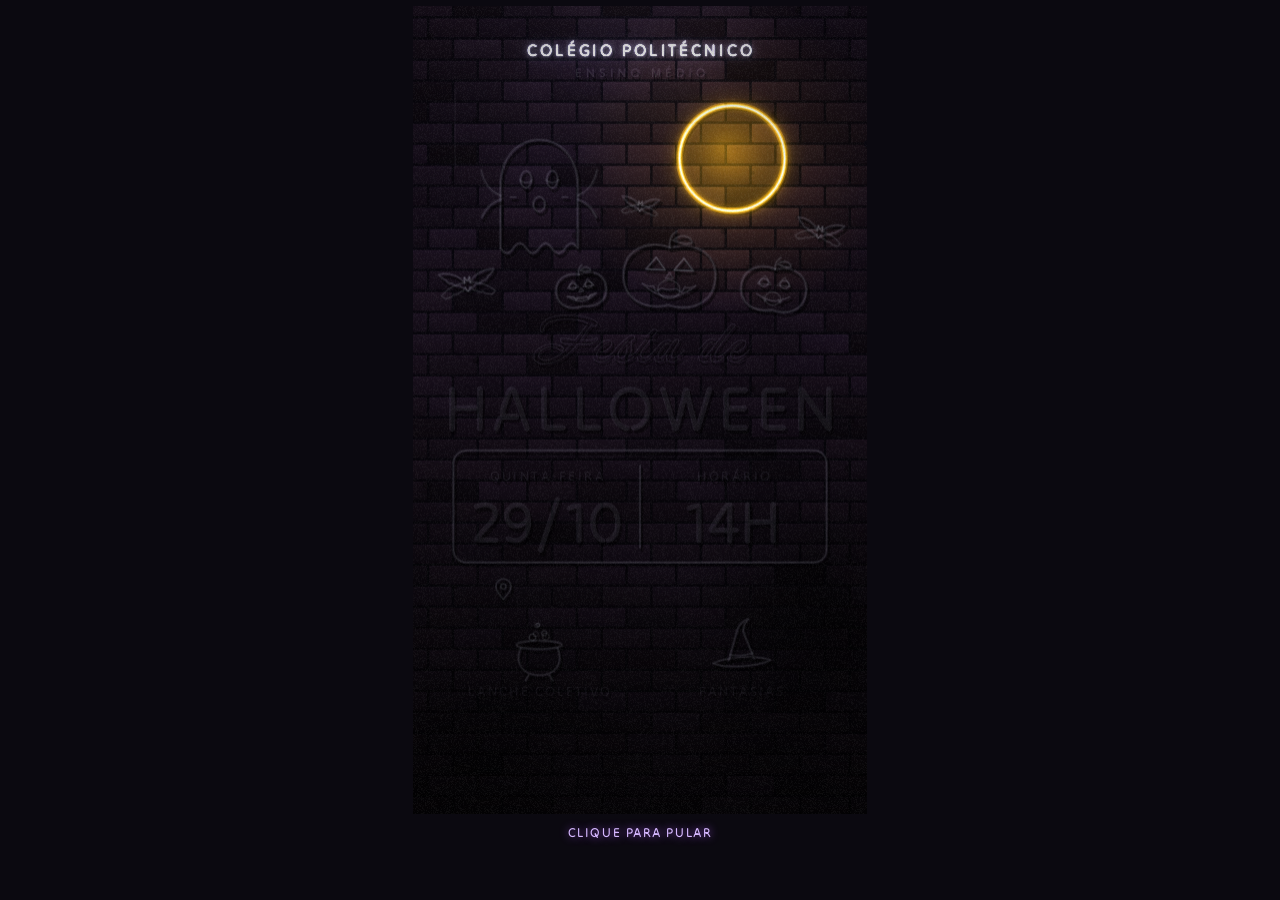
==== commit b5296951: "Convite de Halloween: bruxa na vassoura cruzando a lua e trio de abóboras Bruxa em neon com silhueta" ====
--- a/convite-halloween-pronto-pra-arrastar/index.html
+++ b/convite-halloween-pronto-pra-arrastar/index.html
@@ -117,6 +117,19 @@
   brim: 'M -68 30 C -40 16 40 16 68 30 C 40 44 -40 44 -68 30 Z',
   cone: 'M -30 24 L -6 -46 Q 2 -66 22 -70 Q 8 -58 8 -42 L 30 24',
   band: 'M -27 12 Q 0 18 27 12',
+  faceC: 'M -46 -16 a 14 12 0 1 0 28 0 a 14 12 0 1 0 -28 0 M 18 -16 a 14 12 0 1 0 28 0 a 14 12 0 1 0 -28 0 M -50 20 Q 0 54 50 20 M -30 27 L -24 40 L -18 32 M 18 32 L 24 40 L 30 27',
+  fullMoon: 'M -100 0 a 100 100 0 1 0 200 0 a 100 100 0 1 0 -200 0',
+  wHat: 'M -54 -76 L 34 -88 M -26 -80 L 2 -128 Q 12 -146 38 -140 Q 22 -134 18 -120 L 12 -84',
+  wFace: 'M -30 -78 Q -34 -70 -38 -66 L -52 -60 L -38 -56 Q -38 -48 -30 -44',
+  wHairA: 'M 8 -82 Q 34 -76 44 -58 M 6 -72 Q 30 -62 34 -44',
+  wHairB: 'M 8 -82 Q 38 -82 52 -68 M 6 -72 Q 34 -68 44 -52',
+  wBody: 'M -30 -44 Q -40 -20 -34 6 M -28 -32 Q -46 -12 -62 20 M -18 8 L -30 34 L -50 38 L -60 32',
+  wCapeA: 'M -14 -46 Q 36 -42 76 -18 L 62 -12 L 68 2 L 50 0 L 52 14 L 34 10 L 26 20',
+  wCapeB: 'M -14 -46 Q 34 -50 82 -34 L 68 -24 L 80 -12 L 58 -10 L 62 4 L 40 4 L 26 20',
+  broom: 'M -150 34 L 70 6',
+  wTorso: 'M -30 -44 Q -40 -20 -34 6 L 26 20 L -14 -46 Z',
+  wHead: 'M -39 -62 a 19 19 0 1 0 38 0 a 19 19 0 1 0 -38 0',
+  bristles: 'M 68 0 Q 116 -18 156 -22 Q 166 4 156 30 Q 112 34 70 14 Z M 76 6 L 150 2',
   pin: 'M 0 24 C -14 8 -20 -2 -20 -10 A 20 20 0 1 1 20 -10 C 20 -2 14 8 0 24 Z M -7 -10 a 7 7 0 1 0 14 0 a 7 7 0 1 0 -14 0'
 };
 const P = {};
@@ -136,23 +149,34 @@
   text('top', NEON.white, 'COLÉGIO POLITÉCNICO', `40px ${FN}`, 40, 540, 118, 7, .5, { light: .16 });
   text('sub', NEON.purple, 'ENSINO MÉDIO', `30px ${FN}`, 30, 540, 170, 10, .75, { light: .16, fault: true });
 
-  const G = [540, 452, 1.12, 0];
-  icon('ghost', NEON.ice, G, ['ghost'], 175, 1.0, { lw: 7, light: .5 });
-  icon('eyes', NEON.ice, G, ['eyesOpen', 'eyesShut'], 80, 1.15, { lw: 6, light: 0 });
-  icon('mouth', NEON.ice, G, ['mouth'], 40, 1.2, { lw: 6, light: 0 });
-  icon('arms', NEON.ice, G, ['armsDown', 'armsUp'], 170, 1.25, { lw: 7, light: .12 });
-  icon('cheeks', NEON.pink, G, ['cheeks'], 90, 1.32, { lw: 5, light: .06 });
-  icon('moon', NEON.yellow, [880, 298, 1, -.32], ['moon'], 80, 1.45, { lw: 7, light: .4 });
-  [[282, 252, .8, -.2], [708, 240, .55, .15], [168, 642, 1, -.1], [946, 480, .72, .22]].forEach((t, i) =>
-    icon('bat' + i, NEON.purple, t, ['batUp', 'batDown'], 90, 1.55 + i * .14, { lw: 6, light: .26, phase: i * .37 }));
-  icon('spider', NEON.green, [200, 408, 1.05, 0], ['spider'], 60, 1.75, { lw: 5, light: .2, moves: true });
-  icon('legs', NEON.green, [200, 408, 1.05, 0], ['legsA', 'legsB'], 64, 1.8, { lw: 4.5, light: 0, moves: true });
-  const PK = [815, 628, .95, .06];
-  icon('pumpkin', NEON.orange, PK, ['pumpkin'], 110, 2.05, { lw: 7, light: .42 });
-  icon('stem', NEON.green, PK, ['stem'], 110, 2.1, { lw: 6, light: .05 });
-  icon('face', NEON.yellow, PK, ['faceA', 'faceB'], 70, 2.2, { lw: 5, light: .1 });
-
-  text('festa', NEON.pink, 'Festa de', `150px ${FSC}`, 150, 540, 846, 0, 2.45, { light: .4, coreA: .92 });
+  icon('moon', NEON.yellow, [760, 362, 1.25, 0], ['fullMoon'], 108, 1.0, { lw: 7, light: .5, fill: true });
+  const WT = [764, 366, 1.35, 0], WB = { box: [764 - 212, 366 - 202, 764 + 232, 366 + 76], moves: 'witch' };
+  icon('wBroom', NEON.orange, WT, ['broom'], 0, 1.25, { lw: 6, light: .1, ...WB });
+  icon('wBristles', NEON.yellow, WT, ['bristles'], 0, 1.3, { lw: 5, light: .12, ...WB });
+  icon('wCape', NEON.purple, WT, ['wCapeA', 'wCapeB'], 0, 1.35, { lw: 6, light: .26, ...WB });
+  icon('wBody', NEON.purple, WT, ['wBody'], 0, 1.38, { lw: 6, light: 0, ...WB });
+  icon('wHat', NEON.purple, WT, ['wHat'], 0, 1.42, { lw: 6, light: .08, ...WB });
+  icon('wHair', NEON.orange, WT, ['wHairA', 'wHairB'], 0, 1.46, { lw: 5, light: .04, ...WB });
+  icon('wFace', NEON.green, WT, ['wFace'], 0, 1.5, { lw: 5, light: .06, ...WB });
+
+  const G = [300, 456, .92, 0];
+  icon('ghost', NEON.ice, G, ['ghost'], 175, 1.6, { lw: 7, light: .46 });
+  icon('eyes', NEON.ice, G, ['eyesOpen', 'eyesShut'], 80, 1.72, { lw: 6, light: 0 });
+  icon('mouth', NEON.ice, G, ['mouth'], 40, 1.76, { lw: 6, light: 0 });
+  icon('arms', NEON.ice, G, ['armsDown', 'armsUp'], 170, 1.8, { lw: 7, light: .1 });
+  icon('cheeks', NEON.pink, G, ['cheeks'], 90, 1.86, { lw: 5, light: .05 });
+  [[540, 478, .55, .1], [966, 540, .7, .2], [130, 664, .82, -.1]].forEach((t, i) =>
+    icon('bat' + i, NEON.purple, t, ['batUp', 'batDown'], 90, 1.9 + i * .12, { lw: 6, light: .24, phase: i * .37 }));
+  icon('spider', NEON.green, [100, 398, .95, 0], ['spider'], 60, 2.0, { lw: 5, light: .18, moves: 'spider' });
+  icon('legs', NEON.green, [100, 398, .95, 0], ['legsA', 'legsB'], 64, 2.04, { lw: 4.5, light: 0, moves: 'spider' });
+  [[610, 640, 1.1, .04, 'faceA', 'faceB'], [858, 672, .78, .1, 'faceC', 'faceB'], [400, 674, .6, -.12, 'faceA', 'faceC']].forEach(([x, y, sc, rot, fa, fb], i) => {
+    const PK = [x, y, sc, rot], on = 2.2 + i * .12;
+    icon('pk' + i, NEON.orange, PK, ['pumpkin'], 110, on, { lw: 7, light: .4 });
+    icon('stem' + i, NEON.green, PK, ['stem'], 110, on + .05, { lw: 6, light: .04 });
+    icon('face' + i, NEON.yellow, PK, [fa, fb], 70, on + .14, { lw: 5, light: .1, candle: true });
+  });
+
+  text('festa', NEON.pink, 'Festa de', `150px ${FSC}`, 150, 540, 846, 0, 2.6, { light: .4, coreA: .92 });
 
   // HALLOWEEN, letra por letra
   const CW = 936, track = 10;
@@ -163,7 +187,7 @@
   let lx = 540 - textWidth(font, 'HALLOWEEN', tr) / 2;
   [...'HALLOWEEN'].forEach((ch, i) => {
     const w = MEASURE.measureText(ch).width;
-    add({ id: 'L' + i, kind: 'text', c: NEON.orange, str: ch, font, px: lx + w / 2, py: 1008, track: 0, on: 2.75 + i * .08,
+    add({ id: 'L' + i, kind: 'text', c: NEON.orange, str: ch, font, px: lx + w / 2, py: 1008, track: 0, on: 2.85 + i * .08,
       box: [lx, 1008 - TS * .86, lx + w, 1008 + TS * .28], light: .2, coreA: .78, fault: i === 5 });
     lx += w + tr;
   });
@@ -198,17 +222,18 @@
     .forEach((lines, c) => lines.forEach((s, i) => PRINT.push({ font: body, str: s, x: c ? 780 : 300, y: 1690 + i * 42, align: 'center', a: .9 })));
   PRINT.push({ font: `400 28px ${FB}`, str: 'Para o corpo docente, a direção e os estudantes do Ensino Médio.', x: 540, y: 1856, align: 'center', a: .66 });
 
-  text('boo', NEON.pink, 'BOO!', `84px ${FN}`, 84, 540, 262, 6, 1e9, { light: .3, coreA: .85, hidden: true });
+  text('boo', NEON.pink, 'BOO!', `78px ${FN}`, 78, 300, 292, 6, 1e9, { light: .3, coreA: .85, hidden: true });
+  text('haha', NEON.green, 'HA HA HA!', `44px ${FN}`, 44, 500, 250, 6, 1e9, { light: .25, coreA: .85, hidden: true });
 
   // as caixas dos ícones vêm do centro e de um raio aproximado
   ELS.forEach(e => {
     if (!e.box && e.t) { const [x, y, s] = e.t, r = e.r * s; e.box = [x - r, y - r, x + r, y + r]; }
     if (e.id === 'ghost' || e.id === 'arms') { const [x, y, s] = e.t; e.box = [x - 155 * s, y - 155 * s, x + 155 * s, y + 160 * s]; }
   });
-  BY.spider.box = BY.legs.box = [150, 350, 250, 470];
+  { const [x, y] = BY.spider.t; BY.spider.box = BY.legs.box = [x - 50, y - 58, x + 50, y + 62]; }
 
   const r = rng(13);
-  STARS = [[110, 290, 1], [965, 192, .8], [410, 214, .62], [988, 612, .6], [96, 790, .72], [664, 712, .5], [52, 470, .55], [600, 178, .45]]
+  STARS = [[56, 262, .9], [560, 330, .5], [984, 184, .8], [1012, 404, .6], [40, 532, .6], [470, 548, .5], [994, 772, .62], [82, 772, .7]]
     .map(([x, y, s]) => ({ x, y, s, ph: r() * TAU, sp: 1.2 + r() * 1.6 }));
 }
 
@@ -243,6 +268,11 @@
     x.shadowBlur = 0; x.globalAlpha = e.coreA ?? .9; x.fillStyle = c.core; draw();
   } else {
     const { list, s } = shapeOf(x, e, fi), lw = e.lw / s;
+    if (e.fill) {
+      const g = x.createRadialGradient(-20, -20, 0, 0, 0, 100);
+      g.addColorStop(0, rgba(c.glow, .42)); g.addColorStop(.7, rgba(c.glow, .2)); g.addColorStop(1, rgba(c.glow, .08));
+      x.fillStyle = g; x.beginPath(); x.arc(0, 0, 100, 0, TAU); x.fill();
+    }
     const stroke = () => list.forEach(p => x.stroke(p));
     x.shadowColor = c.glow;
     x.shadowBlur = 42 * sc; x.strokeStyle = rgba(c.glow, .4); x.lineWidth = lw * 2.4; stroke();
@@ -254,7 +284,7 @@
 }
 
 function paintGlass(x, e) {
-  if (e.hidden) return;
+  if (e.hidden || e.moves) return;
   for (let fi = 0; fi < variants(e); fi++) {
     for (const pass of (fi ? [1] : [0, 1])) {
       x.save(); x.lineCap = 'round'; x.lineJoin = 'round';
@@ -377,7 +407,7 @@
   lc.globalCompositeOperation = 'lighter';
   ELS.forEach(e => {
     const on = S.on[e.id] || 0; if (on <= 0 || e.light <= 0) return;
-    const [x0, y0, x1, y1] = e.box, cx = (x0 + x1) / 2, cy = (y0 + y1) / 2 + (e.moves ? S.spiderDy : 0);
+    const o = e.moves ? S.off[e.moves] : null, [x0, y0, x1, y1] = e.box, cx = (x0 + x1) / 2 + (o ? o.x : 0), cy = (y0 + y1) / 2 + (o ? o.y : 0);
     const rad = clamp(Math.max(x1 - x0, y1 - y0) * .85 + 150, 200, 720);
     const gg = lc.createRadialGradient(cx, cy, 0, cx, cy, rad);
     gg.addColorStop(0, rgba(e.c.glow, e.light * on)); gg.addColorStop(.4, rgba(e.c.glow, e.light * on * .35)); gg.addColorStop(1, rgba(e.c.glow, 0));
@@ -395,7 +425,7 @@
   else { x.save(); x.setTransform(sc, 0, 0, sc, 0, 0); ELS.forEach(e => paintGlass(x, e)); x.restore(); }
 
   // fio da aranha
-  const sp = BY.spider, sdy = S.spiderDy;
+  const sp = BY.spider, sdy = S.off.spider.y;
   x.save(); x.setTransform(sc, 0, 0, sc, 0, 0);
   const son = S.on.spider || 0;
   x.strokeStyle = 'rgba(210,220,240,.12)'; x.lineWidth = 1.6;
@@ -412,10 +442,12 @@
   // neons acesos
   x.save(); x.setTransform(1, 0, 0, 1, 0, 0); x.globalCompositeOperation = 'lighter';
   ELS.forEach(e => {
+    if (e.id === 'wBroom') drawWitchBacking(x, S, sc);
     const on = S.on[e.id] || 0; if (on <= .002) return;
     const L = kit.neon[e.id][Math.min(S.frame[e.id] || 0, kit.neon[e.id].length - 1)];
     x.globalAlpha = Math.min(1, on);
-    x.drawImage(L.c, Math.round(L.ox * sc), Math.round((L.oy + (e.moves ? sdy : 0)) * sc));
+    const o = e.moves ? S.off[e.moves] : null;
+    x.drawImage(L.c, Math.round((L.ox + (o ? o.x : 0)) * sc), Math.round((L.oy + (o ? o.y : 0)) * sc));
   });
   x.restore();
 
@@ -450,7 +482,37 @@
   else { x.save(); x.setTransform(sc, 0, 0, sc, 0, 0); paintOverlay(x, kit.grain); x.restore(); }
 }
 
+function drawWitchBacking(x, S, sc) {
+  const o = S.off.witch, [tx, ty, s] = BY.wBody.t;
+  x.save(); x.globalCompositeOperation = 'source-over'; x.globalAlpha = 1;
+  x.setTransform(sc, 0, 0, sc, 0, 0); x.translate(tx + o.x + 4 / s, ty + o.y + 6 / s); x.scale(s, s);
+  x.lineCap = 'round'; x.lineJoin = 'round';
+  for (const pass of [0, 1]) {
+    if (pass) x.translate(-4 / s, -6 / s);
+    x.fillStyle = x.strokeStyle = pass ? '#0c0912' : 'rgba(0,0,0,.45)';
+    [P.wHead, P.wHat, P.wTorso, P.bristles, P[BY.wCape.frames[S.frame.wCape || 0]]].forEach(p => x.fill(p));
+    x.lineWidth = 16 / s;
+    [P.wHat, P.wFace, P.wBody, P.broom, P.bristles, P[BY.wCape.frames[S.frame.wCape || 0]], P[BY.wHair.frames[S.frame.wHair || 0]]].forEach(p => x.stroke(p));
+  }
+  x.restore();
+}
+
+function drawWitchShadow(x, f) {
+  const s = f.s / 40;
+  x.save(); x.translate(f.x, f.y); x.scale(f.dir * s, s); x.rotate(-.08 + Math.sin(f.ph * .2) * .05);
+  x.fillStyle = 'rgba(6,4,9,.95)'; x.strokeStyle = 'rgba(6,4,9,.95)'; x.lineCap = 'round';
+  x.lineWidth = 4; x.beginPath(); x.moveTo(-44, 10); x.lineTo(34, 0); x.stroke();
+  x.beginPath(); x.moveTo(30, -4); x.lineTo(56, -12); x.lineTo(60, 4); x.lineTo(56, 14); x.lineTo(30, 6); x.closePath(); x.fill();
+  x.beginPath(); x.moveTo(-14, 6); x.quadraticCurveTo(-18, -20, -6, -30); x.lineTo(4, -30); x.quadraticCurveTo(26, -22, 34, -8 + Math.sin(f.ph) * 4); x.lineTo(22, -2); x.lineTo(20, 6); x.closePath(); x.fill();
+  x.beginPath(); x.arc(-8, -36, 7, 0, TAU); x.fill();
+  x.beginPath(); x.moveTo(-22, -40); x.lineTo(10, -46); x.lineTo(2, -50); x.lineTo(8, -70); x.lineTo(-10, -48); x.closePath(); x.fill();
+  x.beginPath(); x.moveTo(-14, -38); x.lineTo(-22, -32); x.lineTo(-13, -31); x.fill();
+  x.lineWidth = 4; x.beginPath(); x.moveTo(-10, 6); x.lineTo(-18, 20); x.lineTo(-28, 20); x.stroke();
+  x.restore();
+}
+
 function drawFlyer(x, f) {
+  if (f.witch) return drawWitchShadow(x, f);
   const s = f.s, flap = Math.sin(f.ph) * .9;
   x.save(); x.translate(f.x, f.y); x.rotate(f.rot || 0);
   x.fillStyle = 'rgba(6,4,9,.94)';
@@ -479,17 +541,17 @@
 function stillState() {
   const on = {}, frame = {};
   ELS.forEach(e => { on[e.id] = e.hidden ? 0 : 1; frame[e.id] = 0; });
-  frame.arms = 1; frame.bat1 = 1; frame.bat3 = 1;
+  frame.arms = 1; frame.bat1 = 1; frame.wCape = 0; frame.face1 = 0;
   return {
-    on, frame, spiderDy: 0, print: 1,
+    on, frame, off: { spider: { x: 0, y: 0 }, witch: { x: 0, y: 0 } }, print: 1,
     stars: STARS.map((s, i) => [.95, .7, .5, .85, .6, .45, .55, .4][i]),
-    flyers: [{ x: 842, y: 258, s: 15, ph: 1.2, rot: -.2 }, { x: 900, y: 318, s: 11, ph: -.6, rot: -.15 }, { x: 806, y: 316, s: 9, ph: .4, rot: -.25 }],
+    flyers: [{ x: 960, y: 250, s: 13, ph: 1.2, rot: -.2 }, { x: 1010, y: 292, s: 9, ph: -.6, rot: -.15 }, { x: 640, y: 196, s: 8, ph: .4, rot: .2 }],
     motes: (() => { const r = rng(5); return Array.from({ length: 26 }, () => ({ x: 80 + r() * 920, y: 220 + r() * 820, r: .7 + r() * 1.6, a: .08 + r() * .18 })); })()
   };
 }
 
-const live = { on: {}, frame: {}, spiderDy: 0, print: 0, stars: [], flyers: [], motes: [] };
-const ctl = { blinkAt: 0, blinkUntil: 0, faceUntil: 0, faceAt: 0, booAt: -1e9, surgeAt: -1e9, dropAt: -1e9, flockAt: 0, faults: {} };
+const live = { on: {}, frame: {}, off: { spider: { x: 0, y: 0 }, witch: { x: 0, y: 0 } }, print: 0, stars: [], flyers: [], motes: [] };
+const ctl = { blinkAt: 0, blinkUntil: 0, faces: [0, 1, 2].map(i => ({ at: 3000 + i * 2200, until: 0 })), booAt: -1e9, hahaAt: -1e9, surgeAt: -1e9, dropAt: -1e9, flockAt: 0, witchAt: 0, faults: {} };
 let T = REDUCED ? INTRO : 0, introDone = false, last = 0;
 
 function seedMotes() {
@@ -517,15 +579,27 @@
   live.frame.arms = booP >= 0 && booP < 1.6 ? 1 : Math.floor(secs / .6) % 2;
   if (now > ctl.blinkAt) { ctl.blinkUntil = now + 170; ctl.blinkAt = now + 2600 + Math.random() * 3800; }
   live.frame.eyes = now < ctl.blinkUntil && !(booP >= 0 && booP < 1.6) ? 1 : 0;
-  for (let i = 0; i < 4; i++) live.frame['bat' + i] = Math.floor(secs * 3.2 + BY['bat' + i].phase * 2) % 2;
-  if (introDone && now > ctl.faceAt) { ctl.faceUntil = now + 700; ctl.faceAt = now + 4200 + Math.random() * 4000; }
-  live.frame.face = now < ctl.faceUntil ? 1 : 0;
+  for (let i = 0; BY['bat' + i]; i++) live.frame['bat' + i] = Math.floor(secs * 3.2 + BY['bat' + i].phase * 2) % 2;
+  ctl.faces.forEach((f, i) => {
+    if (introDone && now > f.at) { f.until = now + 800; f.at = now + 4000 + Math.random() * 5000; }
+    live.frame['face' + i] = now < f.until ? 1 : 0;
+    live.on['face' + i] *= .88 + .07 * Math.sin(secs * 17 + i * 2) + .05 * Math.sin(secs * 31 + i * 5);
+  });
+  // bruxa: entra voando na abertura, depois flutua; ao toque dá um rasante e gargalha
+  const hp = (now - ctl.hahaAt) / 1000, laughing = hp >= 0 && hp < 1.8;
+  live.on.haha = laughing ? flick(hp, 0, 9) * (hp > 1.55 ? 1 - (hp - 1.55) / .25 : 1) : 0;
+  const enter = introDone ? 0 : 1 - ease(span(t, 1.2, 2.5));
+  const swoop = laughing ? Math.sin(Math.min(1, hp / 1.1) * TAU) * 34 : 0;
+  live.off.witch.x = enter * 520 - swoop;
+  live.off.witch.y = (REDUCED ? 0 : Math.sin(secs * 1.6) * 7) - enter * 90 + (laughing ? Math.sin(Math.min(1, hp / 1.1) * Math.PI) * -16 : 0);
+  live.frame.wCape = Math.floor(secs / .28) % 2;
+  live.frame.wHair = Math.floor(secs / .28 + .5) % 2;
   live.frame.bubbles = Math.floor(secs / .5) % 2;
   live.frame.legs = Math.floor(secs / .34) % 2;
   // aranha sobe e desce
   const dp = (now - ctl.dropAt) / 1000;
   const drop = dp >= 0 && dp < 1.8 ? Math.sin(Math.min(1, dp / .35) * Math.PI / 2) * 130 * (dp < .6 ? 1 : 1 - ease((dp - .6) / 1.2)) : 0;
-  live.spiderDy = (REDUCED ? 0 : Math.sin(secs * 1.25) * 12) + drop;
+  live.off.spider.y = (REDUCED ? 0 : Math.sin(secs * 1.25) * 12) + drop;
   // estrelas
   live.stars = STARS.map((s, i) => introDone || t > 2.2 + i * .15 ? .55 + .45 * Math.sin(secs * s.sp + s.ph) : 0);
   // texto impresso
@@ -539,10 +613,14 @@
   // revoada
   if (!REDUCED && introDone && now > ctl.flockAt) {
     const n = 3 + (Math.random() * 3 | 0), y0 = 260 + Math.random() * 380, dir = Math.random() < .5 ? 1 : -1;
-    for (let k = 0; k < n; k++) live.flyers.push({ x: dir > 0 ? -60 - k * 70 - Math.random() * 40 : W + 60 + k * 70, y: y0 + (Math.random() - .5) * 120, base: 0,
-      vx: dir * (230 + Math.random() * 120), s: 10 + Math.random() * 12, ph: Math.random() * TAU, fr: 16 + Math.random() * 6, amp: 18 + Math.random() * 26, rot: dir * -.12 });
-    live.flyers.forEach(f => { f.base = f.y; });
+    for (let k = 0; k < n; k++) { const y = y0 + (Math.random() - .5) * 120; live.flyers.push({ x: dir > 0 ? -60 - k * 70 - Math.random() * 40 : W + 60 + k * 70, y, base: y,
+      vx: dir * (230 + Math.random() * 120), s: 10 + Math.random() * 12, ph: Math.random() * TAU, fr: 16 + Math.random() * 6, amp: 18 + Math.random() * 26, rot: dir * -.12 }); }
     ctl.flockAt = now + 7000 + Math.random() * 6000;
+  }
+  if (!REDUCED && introDone && now > ctl.witchAt) {
+    const dir = Math.random() < .5 ? 1 : -1, y = 230 + Math.random() * 300;
+    live.flyers.push({ witch: true, dir: -dir, x: dir > 0 ? -120 : W + 120, y, base: y, vx: dir * (200 + Math.random() * 80), s: 30 + Math.random() * 18, ph: 0, fr: 6, amp: 26 });
+    ctl.witchAt = now + 11000 + Math.random() * 9000;
   }
   live.flyers.forEach(f => { f.x += f.vx * dt; f.ph += f.fr * dt; f.y = f.base + Math.sin(f.x / 90) * f.amp; });
   live.flyers = live.flyers.filter(f => f.x > -260 && f.x < W + 260);
@@ -560,9 +638,10 @@
 }
 function finishIntro(now) {
   T = Math.max(T, INTRO); introDone = true;
-  ctl.blinkAt = now + 2000; ctl.faceAt = now + 3500; ctl.flockAt = now + 1500;
+  ctl.blinkAt = now + 2000; ctl.flockAt = now + 1500; ctl.witchAt = now + 6000;
+  ctl.faces.forEach((f, i) => { f.at = now + 2500 + i * 2300; });
   const h = document.getElementById('hint');
-  h.textContent = (TOUCH ? 'toque' : 'clique') + ' no fantasma, na abóbora e na aranha';
+  h.textContent = (TOUCH ? 'toque' : 'clique') + ' na bruxa, no fantasma e nas abóboras';
   h.classList.add('on'); document.getElementById('bar').classList.add('on');
   setTimeout(() => h.classList.remove('on'), 8000);
   setTimeout(prepareShare, 1500);
@@ -582,9 +661,11 @@
   const now = performance.now();
   if (!introDone) { finishIntro(now); return; }
   const p = toPoster(e);
-  if (inBox(p, BY.ghost.box, 10)) { ctl.booAt = now; ctl.blinkUntil = 0; }
-  else if (inBox(p, BY.pumpkin.box, 20)) { ctl.faceUntil = now + 1400; }
-  else if (inBox(p, BY.spider.box, 30, live.spiderDy)) { if (now - ctl.dropAt > 1800) ctl.dropAt = now; }
+  const pk = [0, 1, 2].find(i => inBox(p, BY['pk' + i].box, 10));
+  if (inBox(p, BY.wBody.box, 0, live.off.witch.y) && Math.hypot(p.x - 760, p.y - 362 - live.off.witch.y) < 230) { if (now - ctl.hahaAt > 1800) ctl.hahaAt = now; }
+  else if (inBox(p, BY.ghost.box, 6)) { ctl.booAt = now; ctl.blinkUntil = 0; }
+  else if (pk !== undefined) { ctl.faces[pk].until = now + 1400; }
+  else if (inBox(p, BY.spider.box, 30, live.off.spider.y)) { if (now - ctl.dropAt > 1800) ctl.dropAt = now; }
   else ctl.surgeAt = now;
 });
 window.addEventListener('keydown', e => { if (!introDone && (e.key === ' ' || e.key === 'Enter' || e.key === 'Escape')) finishIntro(performance.now()); });
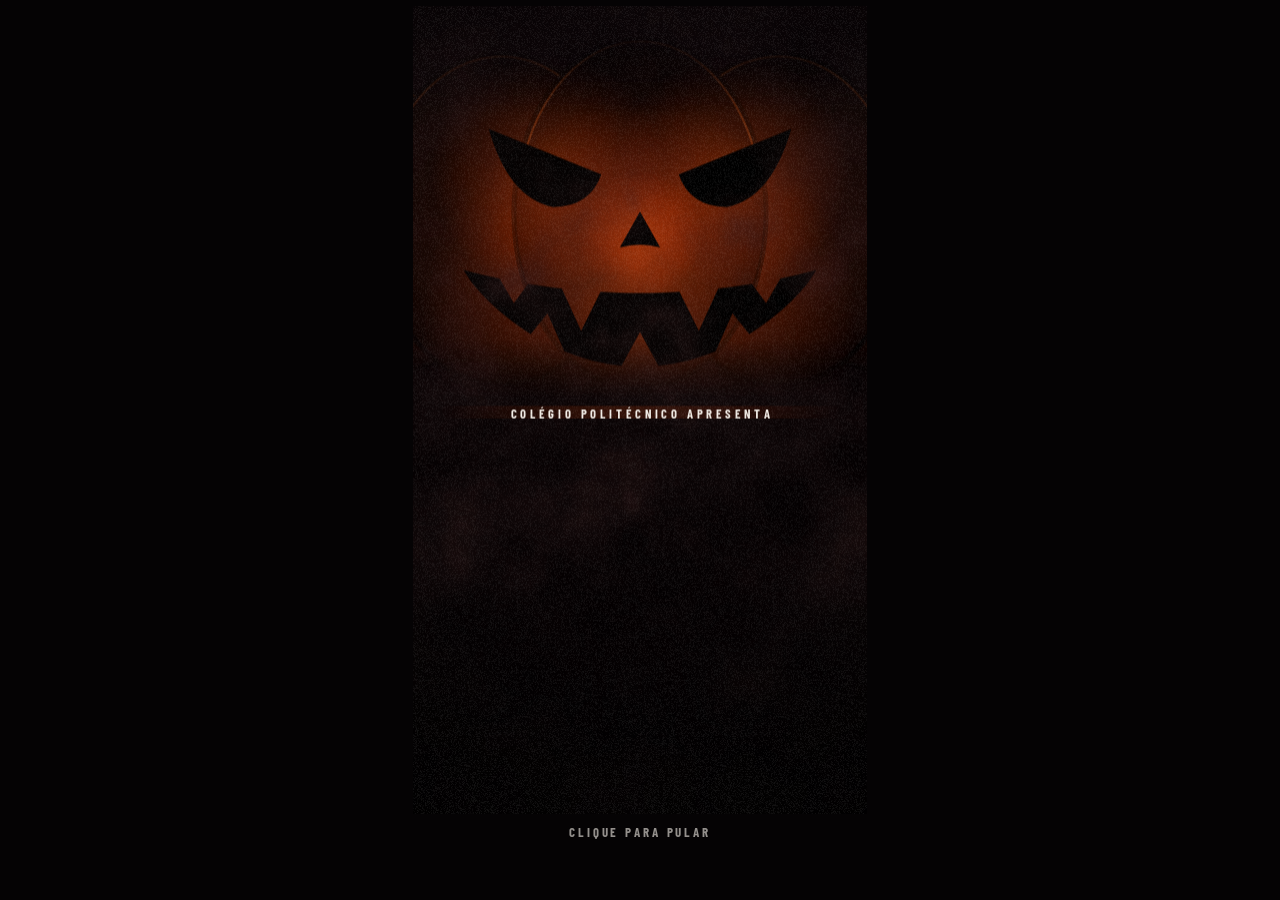
==== commit ee47dff7: "Refaz o convite como Halloween do Terceirão Pôster de convocação para o 3º ano: abóbora gigante com " ====
--- a/convite-halloween-pronto-pra-arrastar/index.html
+++ b/convite-halloween-pronto-pra-arrastar/index.html
@@ -3,40 +3,43 @@
 <head>
 <meta charset="utf-8">
 <meta name="viewport" content="width=device-width, initial-scale=1, viewport-fit=cover">
-<title>Festa de Halloween · Colégio Politécnico</title>
-<meta name="description" content="Quinta-feira, 29/10, às 14h, no Anfiteatro do Colégio Politécnico. Venha fantasiado e leve um alimento para compartilhar.">
-<meta property="og:title" content="Festa de Halloween · Colégio Politécnico">
-<meta property="og:description" content="Quinta, 29/10, 14h · Anfiteatro. Venha fantasiado e leve um alimento para compartilhar.">
-<meta name="theme-color" content="#0b0910">
+<title>Halloween do Terceirão · Colégio Politécnico</title>
+<meta name="description" content="Convocação oficial do 3º ano: quinta, 29/10, às 14h, no Anfiteatro do Colégio Politécnico. Ingresso: 1 comida ou bebida. Vem fantasiado.">
+<meta property="og:title" content="Halloween do Terceirão · Colégio Politécnico">
+<meta property="og:description" content="Quinta, 29/10, 14h · Anfiteatro. Ingresso: 1 comida ou bebida. Vem fantasiado.">
+<meta name="theme-color" content="#050304">
 <style>
-@font-face{font-family:"Tilt Neon";src:url([data-uri]) format("woff2");font-weight:400;font-display:block}
-@font-face{font-family:"Neonderthaw";src:url([data-uri]) format("woff2");font-weight:400;font-display:block}
-@font-face{font-family:"Outfit";src:url([data-uri]) format("woff2");font-weight:100 900;font-display:block}
-:root{--ink:#0b0910;--bone:#f1ecff;--orange:#ff7a1a;--green:#6dff5a}
+@font-face{font-family:"Anton";src:url([data-uri]) format("woff2");font-weight:400;font-display:block}
+@font-face{font-family:"Grenze Gotisch";src:url([data-uri]) format("woff2");font-weight:100 900;font-display:block}
+@font-face{font-family:"Barlow Condensed";src:url([data-uri]) format("woff2");font-weight:500;font-display:block}
+@font-face{font-family:"Barlow Condensed";src:url([data-uri]) format("woff2");font-weight:600;font-display:block}
+@font-face{font-family:"Barlow Condensed";src:url([data-uri]